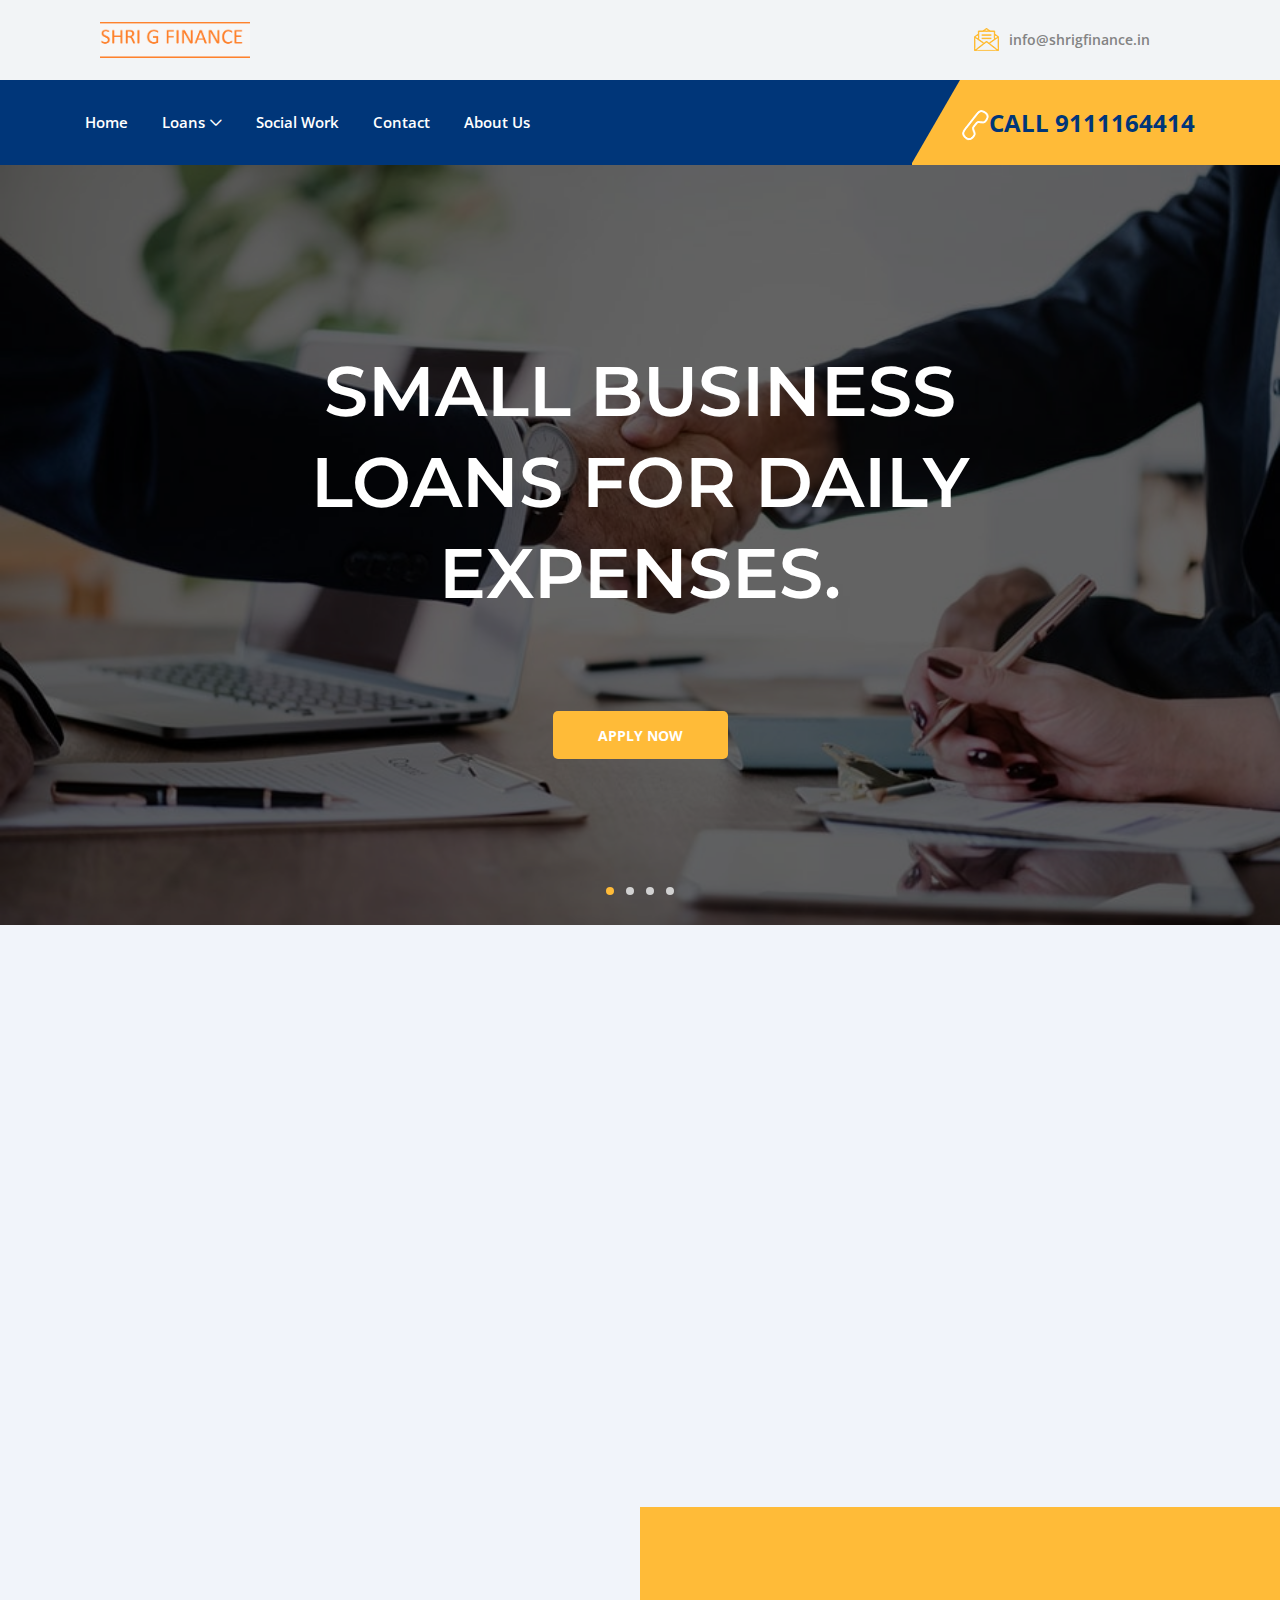
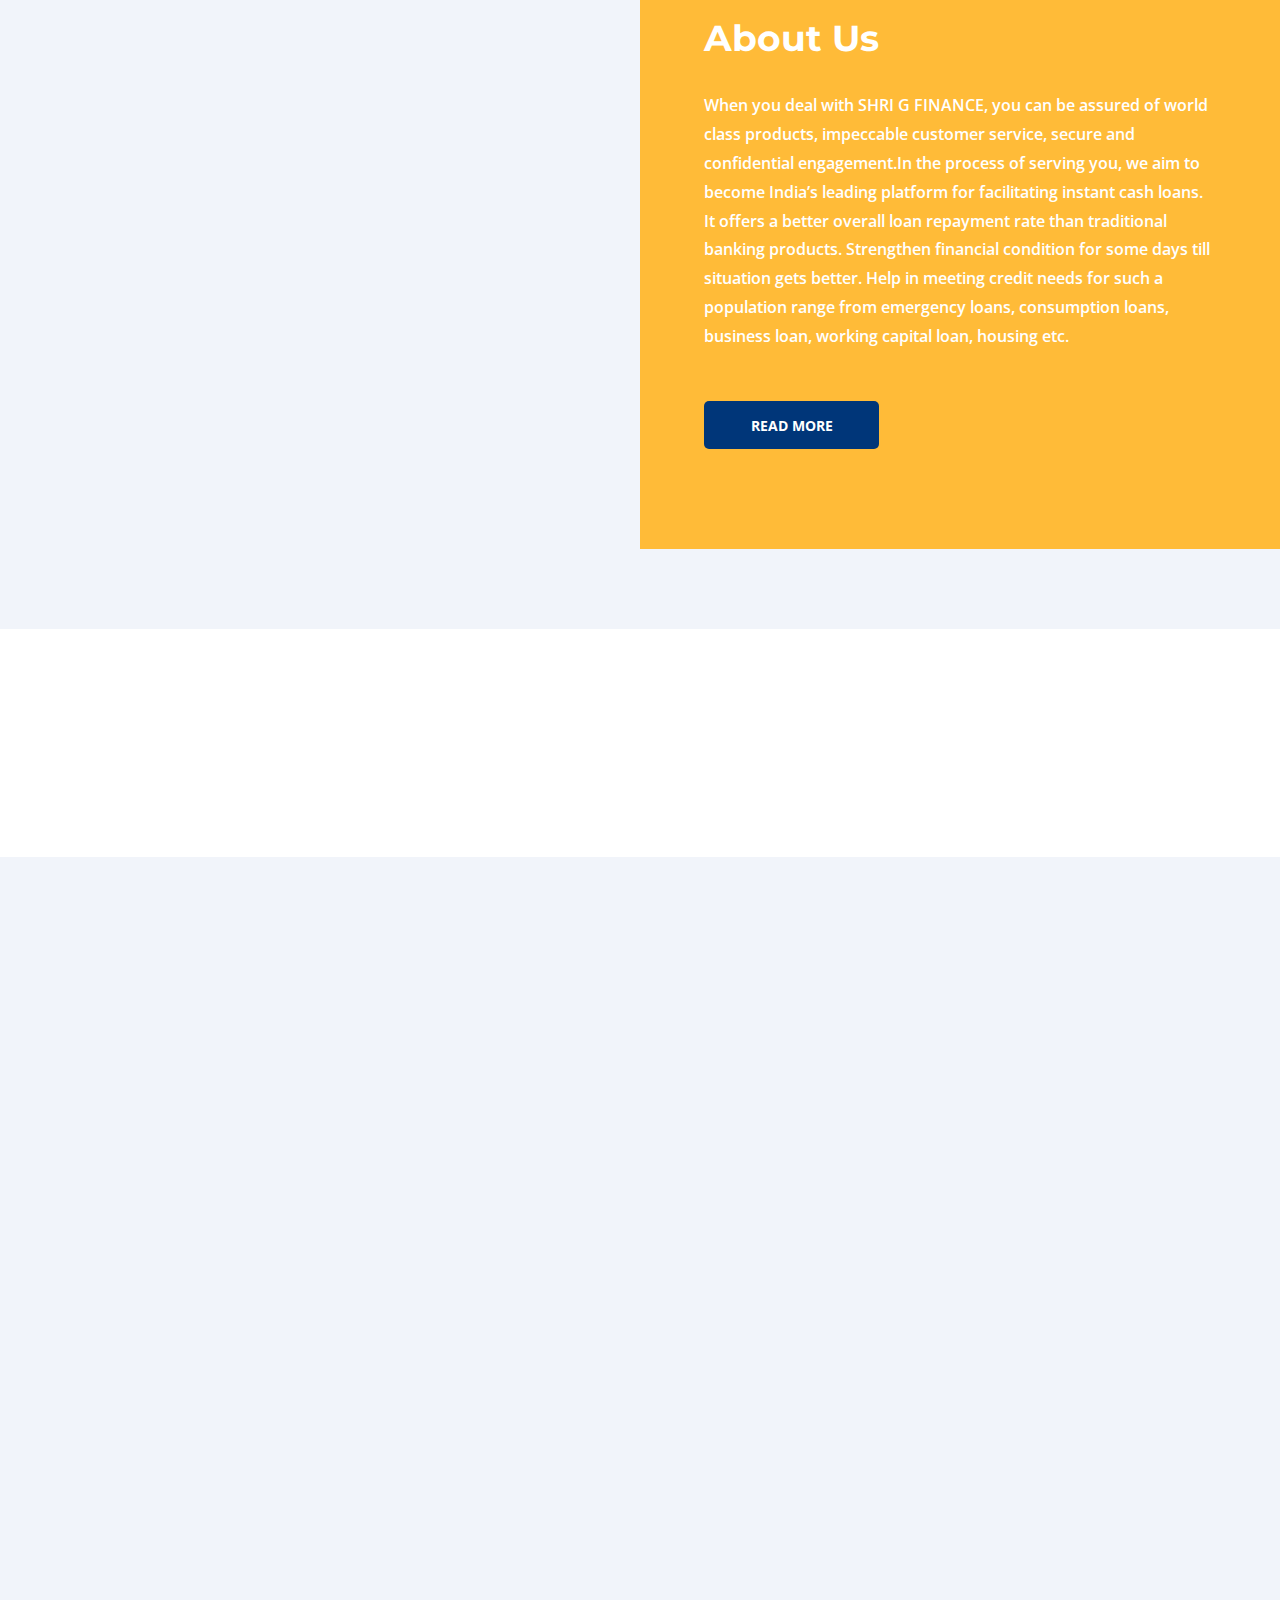
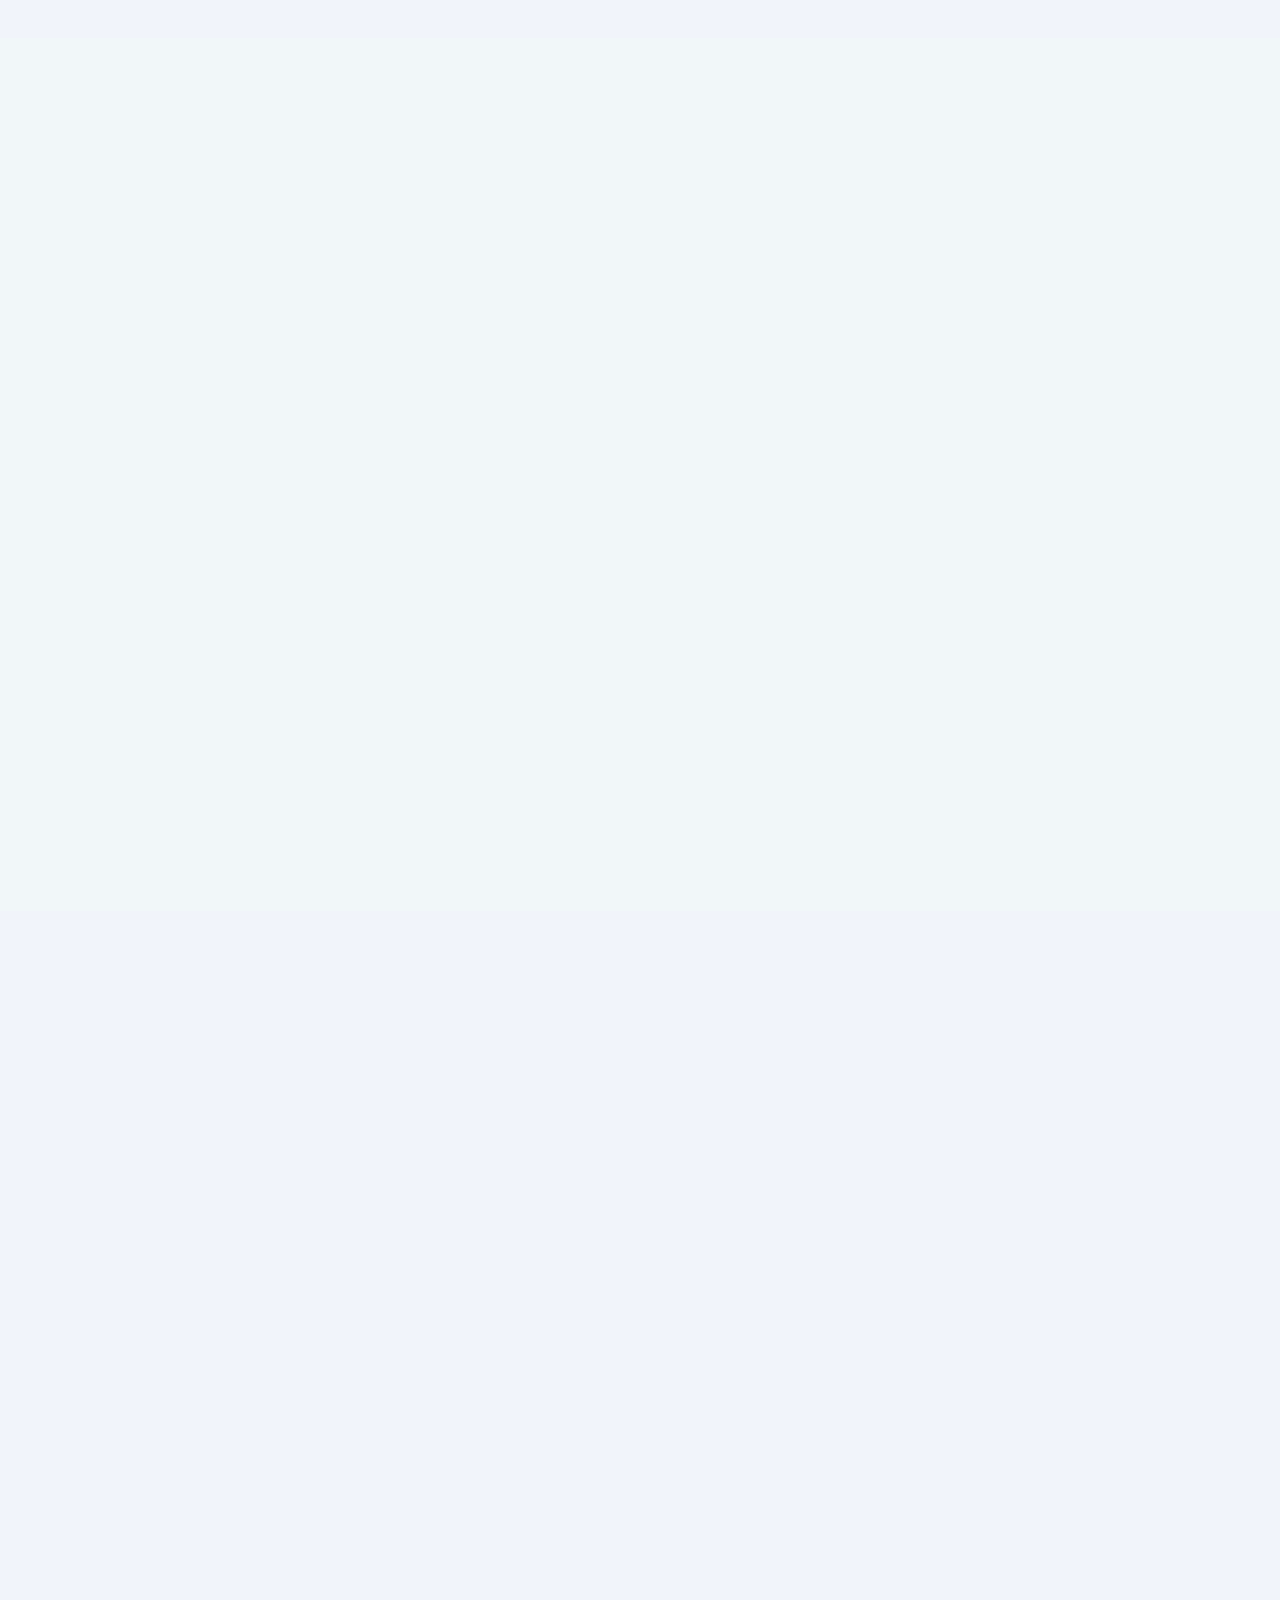
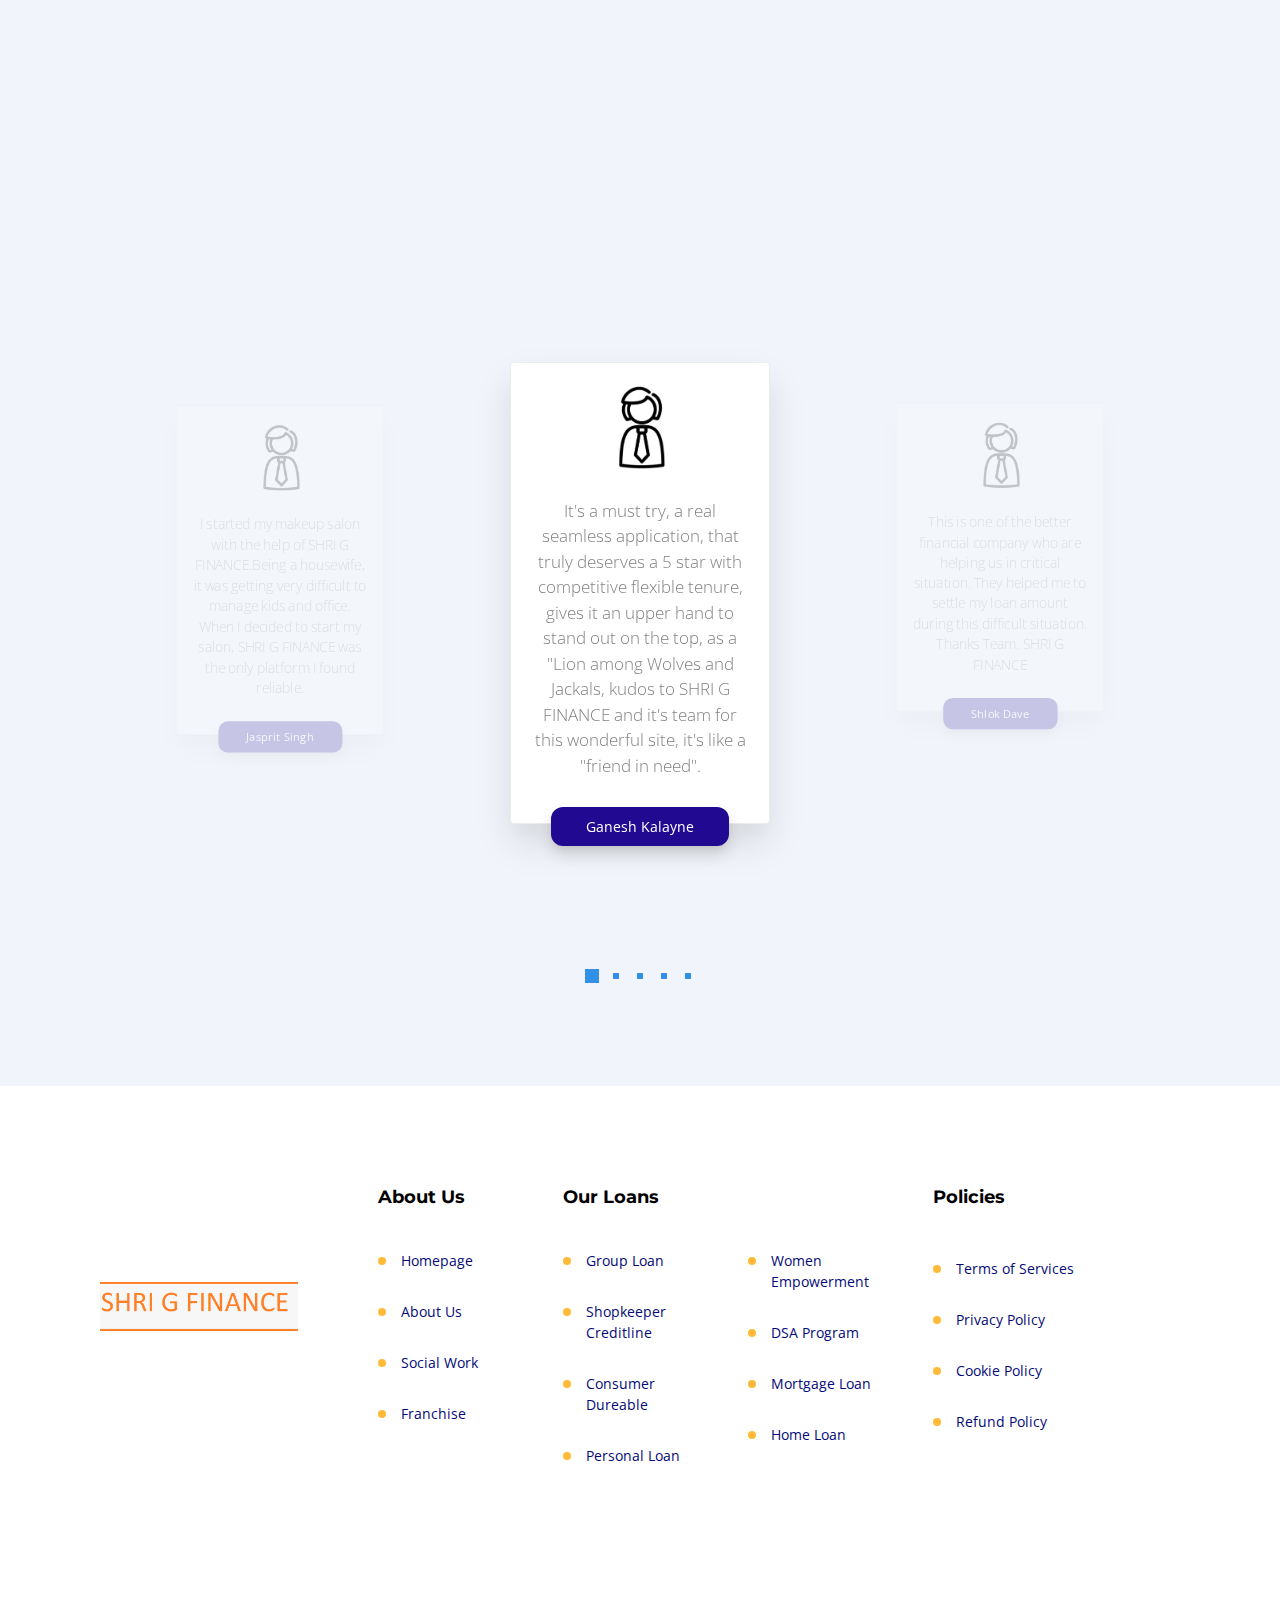
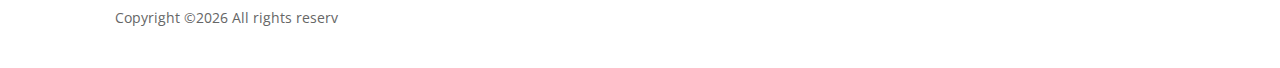
==== index-2.html @ 32f10f3d "MY FIRST SITE" ====
<!DOCTYPE html>
<html lang="en">


<!-- Mirrored from www.shrigfinance.in/index.php by HTTrack Website Copier/3.x [XR&CO'2014], Wed, 14 Jul 2021 17:11:44 GMT -->
<!-- Added by HTTrack --><meta http-equiv="content-type" content="text/html;charset=UTF-8" /><!-- /Added by HTTrack -->
<head>
    <meta charset="UTF-8">
    <meta name="description" content="">
    <meta http-equiv="X-UA-Compatible" content="IE=edge">
    <meta name="viewport" content="width=device-width, initial-scale=1, shrink-to-fit=no">
    <!-- The above 4 meta tags *must* come first in the head; any other head content must come *after* these tags -->

    <!-- Title -->
    <title>SHRI G FINANCE</title>

    <!-- Favicon -->
    <link rel="icon" href="img/core-img/logo.png">

    <!-- Stylesheet -->
    <link rel="stylesheet" href="style.css">
     <link href="https://fonts.googleapis.com/css?family=Nunito+Sans:200,300,400,600,700,800,900&amp;display=swap" rel="stylesheet">
    <script src="../emicalculator.net/widget/2.0/js/emicalc-loader.min.js" type="text/javascript"></script><div id="ecww-widgetwrapper" style="min-width:250px;width:100%;">
    
    <link rel="stylesheet" href="css/style.css">

</head>

<body>
    <!-- Preloader -->
    <div class="preloader d-flex align-items-center justify-content-center">
        <div class="lds-ellipsis">
            <div></div>
            <div></div>
            <div></div>
            <div></div>
        </div>
    </div>

    <!-- ##### Header Area Start ##### -->
    <header class="header-area">
        <!-- Top Header Area -->
        <div class="container-fluid " style="padding-right: 0!important; padding-left: 0!important; display:none!important">
            <marquee style="padding-top: 5px;"></marquee>
        </div>
        <div class="top-header-area">
            
            <div class="container h-100">
                <div class="row h-100 align-items-center">
                    <div class="col-12 d-flex justify-content-between">
                        <!-- Logo Area -->
                        <div class="logo">
                            <a href="index-2.html"><img src="img/core-img/logo.png" alt="" title="" style="width:150px;"></a>
                        </div>

                        <!-- Top Contact Info -->
                        <div class="top-contact-info d-flex align-items-center">
                                         <a href="#" data-toggle="tooltip" data-placement="bottom" title="info@shrigfinance.in"><img src="img/core-img/message.png" alt=""> <span>info@shrigfinance.in</span></a>
                        </div>
                    </div>
                </div>
            </div>
        </div>

        <!-- Navbar Area -->
        <div class="credit-main-menu" id="sticker">
            <div class="classy-nav-container breakpoint-off">
                <div class="container">
                    <!-- Menu -->
                    <nav class="classy-navbar justify-content-between" id="creditNav">

                        <!-- Navbar Toggler -->
                        <div class="classy-navbar-toggler">
                            <span class="navbarToggler"><span></span><span></span><span></span></span>
                        </div>

                        <!-- Menu -->
                        <div class="classy-menu">

                            <!-- Close Button -->
                            <div class="classycloseIcon">
                                <div class="cross-wrap"><span class="top"></span><span class="bottom"></span></div>
                            </div>

                            <!-- Nav Start -->
                            <div class="classynav">
                                <ul>
                                    <li><a href="index-2.html">Home</a></li>
                                    <li><a href="#">Loans</a>
                                        <ul class="dropdown">
                                            <li><a href="group.html">Group Loan</a></li>
                                            <li><a href="shops.html">Shopkeeper Creditline</a></li>
                                            <li><a href="Consumer.html">Consumer Dureable</a></li>
                                            <li><a href="pl.html">Personal Loan</a></li>
                                            <li><a href="we.html">Women Empowerment</a></li>
                                            <li><a href="ml.html">Mortgage Loan</a></li>
                                            <li><a href="hl.html">Home Loan</a></li>
                                        </ul>
                                    </li>
                                    <li><a href="social.html">Social Work</a></li>
                                    
                                    <li><a href="contact.html">Contact</a></li>
                                    <li><a href="about.html">About Us</a></li>
                                </ul>
                            </div>
                            <!-- Nav End -->
                        </div>

                        <!-- Contact -->
                        <div class="contact">
                             <a href="tel:9111164414"><img src="img/core-img/call2.png" alt="">CALL 9111164414</a>
                         </div>
                    </nav>
                </div>
            </div>
        </div>
    </header>
    
<!-- Mirrored from www.shrigfinance.in/index.php by HTTrack Website Copier/3.x [XR&CO'2014], Wed, 14 Jul 2021 17:11:44 GMT -->
</html>
    <!-- ##### Header Area End ##### -->

    <!-- ##### Hero Area Start ##### -->
    <div class="hero-area">
        <div class="hero-slideshow owl-carousel">

            <!-- Single Slide -->
            <div class="single-slide bg-img">
                <!-- Background Image-->
                <div class="slide-bg-img bg-img bg-overlay" style="background-image: url(img/bg-img/1.jpg);"></div>
                <!-- Welcome Text -->
                <div class="container h-100">
                    <div class="row h-100 align-items-center justify-content-center">
                        <div class="col-12 col-lg-9">
                            <div class="welcome-text text-center">
                                <h6 data-animation="fadeInUp" data-delay="100ms"></h6>
                                <h2 data-animation="fadeInUp" data-delay="300ms">Small Business Loans For Daily Expenses.</h2>
                                <p data-animation="fadeInUp" data-delay="500ms"></p>
                                <a href="apply.html" class="btn credit-btn mt-50" data-animation="fadeInUp" data-delay="700ms">Apply Now</a>
                            </div>
                        </div>
                    </div>
                </div>
                <!-- Slide Duration Indicator -->
                <div class="slide-du-indicator"></div>
            </div>

            <!-- Single Slide -->
            <div class="single-slide bg-img">
                <!-- Background Image-->
                <div class="slide-bg-img bg-img bg-overlay" style="background-image: url(img/bg-img/5.jpg);"></div>
                <!-- Welcome Text -->
                <div class="container h-100">
                    <div class="row h-100 align-items-center justify-content-center">
                        <div class="col-12 col-lg-9">
                            <div class="welcome-text text-center">
                                <h6 data-animation="fadeInDown" data-delay="100ms"></h6>
                                <h2 data-animation="fadeInDown" data-delay="300ms">SHRI G FINANCE <span>DSA</span> Program</h2>
                                <p data-animation="fadeInDown" data-delay="500ms"></p>
                                <a href="aci.html" class="btn credit-btn mt-50" data-animation="fadeInDown" data-delay="700ms">Apply Now</a>
                            </div>
                        </div>
                    </div>
                </div>
                <!-- Slide Duration Indicator -->
                <div class="slide-du-indicator"></div>
            </div>

            <!-- Single Slide -->
            <div class="single-slide bg-img">
                <!-- Background Image-->
                <div class="slide-bg-img bg-img bg-overlay" style="background-image: url(img/bg-img/1.jpg);"></div>
                <!-- Welcome Text -->
                <div class="container h-100">
                    <div class="row h-100 align-items-center justify-content-center">
                        <div class="col-12 col-lg-9">
                            <div class="welcome-text text-center">
                                <h6 data-animation="fadeInUp" data-delay="100ms"></h6>
                                <h2 data-animation="fadeInUp" data-delay="300ms">SHRI G FINANCE <span>Franchise</span> Program</h2>
                                <p data-animation="fadeInUp" data-delay="500ms"></p>
                                <a href="franchise.html" class="btn credit-btn mt-50" data-animation="fadeInUp" data-delay="700ms">Apply Now</a>
                            </div>
                        </div>
                    </div>
                </div>
                <!-- Slide Duration Indicator -->
                <div class="slide-du-indicator"></div>
            </div>

            <!-- Single Slide -->
            <div class="single-slide bg-img">
                <!-- Background Image-->
                <div class="slide-bg-img bg-img bg-overlay" style="background-image: url(img/bg-img/5.jpg);"></div>
                <!-- Welcome Text -->
                <div class="container h-100">
                    <div class="row h-100 align-items-center justify-content-center">
                        <div class="col-12 col-lg-9">
                            <div class="welcome-text text-center">
                                <h6 data-animation="fadeInDown" data-delay="100ms"></h6>
                                <h2 data-animation="fadeInDown" data-delay="300ms">Women Empowerment Loan</h2>
                                <p data-animation="fadeInDown" data-delay="500ms"></p>
                                <a href="apply.html" class="btn credit-btn mt-50" data-animation="fadeInDown" data-delay="700ms">Apply Now</a>
                            </div>
                        </div>
                    </div>
                </div>
                <!-- Slide Duration Indicator -->
                <div class="slide-du-indicator"></div>
            </div>

        </div>
    </div>
    <!-- ##### Hero Area End ##### -->

    <!-- ##### Features Area Start ###### -->
    <section class="features-area section-padding-100-0">
        <div class="container">
            <div class="row align-items-end">
                <div class="col-12 col-sm-6 col-lg-3">
                    <div class="single-features-area mb-100 wow fadeInUp" data-wow-delay="100ms">
                        <!-- Section Heading -->
                        <div class="section-heading">
                          
                            
                            <h2>Our Loans</h2>
                        </div>
                        <h6>Insta Loan is an instant online personal loan by SHTI G FINANCE in 120 Cities across India. </h6>
                        <a href="about.html" class="btn credit-btn mt-50">Read More..</a>
                    </div>
                </div>
                <div class="col-12 col-sm-6 col-lg-3">
                    <div class="single-features-area mb-100 wow fadeInUp" data-wow-delay="300ms">
                        <img src="img/bg-img/2.jpg" alt="">
                        <h5>We take care of you</h5>
                    </div>
                </div>
                <div class="col-12 col-sm-6 col-lg-3">
                    <div class="single-features-area mb-100 wow fadeInUp" data-wow-delay="500ms">
                        <img src="img/bg-img/3.jpg" alt="">
                        <h5>Min documentation </h5>
                    </div>
                </div>
                <div class="col-12 col-sm-6 col-lg-3">
                    <div class="single-features-area mb-100 wow fadeInUp" data-wow-delay="700ms">
                        <img src="img/bg-img/4.jpg" alt="">
                        <h5>Fast &amp; easy loans</h5>
                    </div>
                </div>
            </div>
        </div>
    </section>
    <!-- ##### Features Area End ###### -->

    <!-- ##### Call To Action Start ###### -->
    <section class="cta-area d-flex flex-wrap">
        <!-- Cta Thumbnail -->
        <div class="cta-thumbnail bg-img jarallax" style="background-image: url(img/bg-img/5.jpg);"></div>

        <!-- Cta Content -->
        <div class="cta-content">
            <!-- Section Heading -->
            <div class="section-heading white">
                
                
                <h2>About Us</h2>
            </div>
            <h6>When you deal with SHRI G FINANCE, you can be assured of world class products, impeccable customer service, secure and confidential engagement.In the process of serving you, we aim to become India’s leading platform for facilitating instant cash loans.
It offers a better overall loan repayment rate than traditional banking products. Strengthen financial condition for some days till situation gets better. Help in meeting credit needs for such a population range from emergency loans, consumption loans, business loan, working capital loan, housing etc.</h6>
            <div class="d-flex flex-wrap mt-50">
                
            <a href="about.html" class="btn credit-btn box-shadow btn-2">Read More</a>
        </div>
    </section>
    <!-- ##### Call To Action End ###### -->

    <!-- ##### Call To Action Start ###### -->
    <section class="cta-2-area wow fadeInUp" data-wow-delay="100ms">
        <div class="container">
            <div class="row">
                <div class="col-12">
                    <!-- Cta Content -->
                    <div class="cta-content d-flex flex-wrap align-items-center justify-content-between">
                        <div class="cta-text">
                            <h4>Are you  need for a loan? </h4>
                        </div>
                        <div class="cta-btn">
                            <a href="apply.html" class="btn credit-btn box-shadow">Apply Now</a>
                        </div>
                    </div>
                </div>
            </div>
        </div>
    </section>
    <!-- ##### Call To Action End ###### -->

    <!-- ##### Services Area Start ###### -->
    <section class="services-area section-padding-100-0">
        <div class="container">
            <div class="row">
                <div class="col-12">
                    <!-- Section Heading -->
                    <div class="section-heading text-center mb-100 wow fadeInUp" data-wow-delay="100ms">
                        
                       
                        <h2>Our services</h2>
                    </div>
                </div>
            </div>

            <div class="row">
                <!-- Single Service Area -->
                <div class="col-12 col-md-6 col-lg-4">
                    <div class="single-service-area d-flex mb-100 wow fadeInUp" data-wow-delay="200ms">
                        <div class="icon">
                           
                            <i class="icon-money-1"></i>
                        </div>
                        <div class="text">
                             <h5><a href="group.html">Group Loan</a></h5>
                            <p>Group Loan is designed to extend loan facilities to women, with the objective of helping them meet their financial</p>
                        </div>
                    </div>
                </div>

                <!-- Single Service Area -->
                <div class="col-12 col-md-6 col-lg-4">
                    <div class="single-service-area d-flex mb-100 wow fadeInUp" data-wow-delay="300ms">
                        <div class="icon">
                          <i class="icon-coin"></i>  
                        </div>
                        <div class="text">
                              <h5><a href="shops.html">ShopKeeper  Creditline</a></h5>
                            <p>Ideal for small businesses like Kirana shops, grocery stores, ready-made garment shops, hardware stores, etc.</p>
                        </div>
                    </div>
                </div>

                <!-- Single Service Area -->
                <div class="col-12 col-md-6 col-lg-4">
                    <div class="single-service-area d-flex mb-100 wow fadeInUp" data-wow-delay="400ms">
                        <div class="icon">
                            
                            <i class="icon-smartphone-1"></i>
                        </div>
                        <div class="text">
                            <h5></h5> <h5><a href="Consumer.html">Consumer Dureable</a></h5>
                            <p>The small luxuries of life of bring us happiness, like a LED TV, AC,Mobile,Laptop for the Family.(Read more....)

</p>
                        </div>
                    </div>
                </div>

                <!-- Single Service Area -->
                <div class="col-12 col-md-6 col-lg-4">
                    <div class="single-service-area d-flex mb-100 wow fadeInUp" data-wow-delay="500ms">
                        <div class="icon">
                            <i class="icon-diamond"></i>
                            
                        </div>
                        <div class="text">
                     <h5><a href="pl.html">Personal Loan</a></h5>
                            <p>We provide you salaried loan for your personal work and more....like some accessories and (Read more....)</p>
                        </div>
                    </div>
                </div>

                <!-- Single Service Area -->
                <div class="col-12 col-md-6 col-lg-4">
                    <div class="single-service-area d-flex mb-100 wow fadeInUp" data-wow-delay="600ms">
                        <div class="icon">
                                <i class="icon-piggy-bank"></i>
                        </div>
                        <div class="text">
                     <h5><a href="we.html">Women Empowerment</a></h5>
                            <p>
The MSME ecosystem in India is an overflowing well of innovative ideas and creative solutions to a number of problems.(Read more....)
</p>
                        </div>
                    </div>
                </div>

                <!-- Single Service Area -->
                <div class="col-12 col-md-6 col-lg-4">
                    <div class="single-service-area d-flex mb-100 wow fadeInUp" data-wow-delay="700ms">
                        <div class="icon">
                         <i class="icon-profits"></i>
                        </div>
                        <div class="text">
                        <h5><a href="shops.html">SHRI G FINANCE Credit Improvment</a></h5>
                            <p>The MSME ecosystem in India is an overflowing well of innovative ideas and creative solutions to a number of problems.(Read more....)</p>
                        </div>
                    </div>
                </div>
            </div>
        </div>
    </section>
    <!-- ##### Services Area End ###### -->
    

    <!-- ##### Miscellaneous Area Start ###### -->
    <section class="miscellaneous-area bg-gray section-padding-100-0">
        <div class="container">
            <div class="row align-items-end justify-content-center">
                <!-- Add Area -->
                <div class="col-12 col-md-6 col-lg-4">
                    <div class="add-area mb-100 wow fadeInUp" data-wow-delay="100ms">
                        <a href="#"><img src="img/bg-img/add.png" alt=""></a>
                    </div>
                </di9111164414>

                <!-- Contact Area -->
                <div class="col-12 col-md-6 col-lg-4">
                    <div class="contact--area mb-100 wow fadeInUp" data-wow-delay="300ms">
                        <!-- Section Heading -->
                        <div class="section-heading mb-50">
                            <div class="line"></div>
                            <h2>Get in touch</h2>
                        </div>
                        <!-- Contact Content -->
                        <div class="contact-content">
                            <!-- Single Contact Content -->
                            <div class="single-contact-content d-flex align-items-center">
                                <div class="icon">
                                    <img src="img/core-img/location.png" alt="">
                                </div>
                                <div class="text">
                                    
                                </div>
                            </div>
                            <!-- Single Contact Content -->
                            <div class="single-contact-content d-flex align-items-center">
                                <div class="icon">
                                    <img src="img/core-img/call.png" alt="">
                                </div>
                                <div class="text">
                                    <p></p>
                                    <span><b>mon-sat, 10am-6pm</b></span><br>
                                </div>
                            </div>
                            <!-- Single Contact Content -->
                            <div class="single-contact-content d-flex align-items-center">
                                <div class="icon">
                                    <img src="img/core-img/message2.png" alt="">
                                </div>
                                <div class="text">
                                    <p>info@shrigfinance.in</p>
                                    <span><b>we reply in 24 hrs</b></span>
                                </div>
                            </div>
                        </div>
                    </div>
                </div>

              
                </div>
            </div>
        
    </section>
    <!-- ##### Miscellaneous Area End ###### -->

 <!-- ##### Services Area Start ###### -->
    <section class="services-area section-padding-100-0">
        <div class="container">
            <div class="row">
                <div class="col-12">
                    <!-- Section Heading -->
                    <div class="section-heading text-center mb-100 wow fadeInUp" data-wow-delay="100ms">
                        <div class="line"></div>
                        <p>Take look at our</p>
                        <h2>Eligibility</h2>
                    </div>
                </div>
            </div>

            <div class="row">
                <!-- Single Service Area -->
                <div class="col-12 col-md-6 col-lg-4">
                    <div class="single-service-area d-flex mb-100 wow fadeInUp" data-wow-delay="200ms">
                        <div class="icon">
                            <i class="icon-profits"></i>
                        </div>
                        <div class="text">
                            <h5>Indian Citizen</h5>
                           
                        </div>
                    </div>
                </div>

                <!-- Single Service Area -->
                <div class="col-12 col-md-6 col-lg-4">
                    <div class="single-service-area d-flex mb-100 wow fadeInUp" data-wow-delay="300ms">
                        <div class="icon">
                            <i class="icon-money-1"></i>
                        </div>
                        <div class="text">
                            <h5>Age above 18 years</h5>
                            
                        </div>
                    </div>
                </div>

                <!-- Single Service Area -->
                <div class="col-12 col-md-6 col-lg-4">
                    <div class="single-service-area d-flex mb-100 wow fadeInUp" data-wow-delay="400ms">
                        <div class="icon">
                            <i class="icon-coin"></i>
                        </div>
                        <div class="text">
                            <h5>KYC Address proof</h5>
                            
                        </div>
                    </div>
                </div>

                <!-- Single Service Area -->
                <div class="col-12 col-md-6 col-lg-4">
                    <div class="single-service-area d-flex mb-100 wow fadeInUp" data-wow-delay="500ms">
                        <div class="icon">
                            <i class="icon-smartphone-1"></i>
                        </div>
                        <div class="text">
                            <h5>PAN ID</h5>
                            
                        </div>
                    </div>
                </div>

                <!-- Single Service Area -->
                <div class="col-12 col-md-6 col-lg-4">
                    <div class="single-service-area d-flex mb-100 wow fadeInUp" data-wow-delay="600ms">
                        <div class="icon">
                            <i class="icon-diamond"></i>
                        </div>
                        <div class="text">
                            <h5>Min Income ₹ 10,000</h5>
                           
                        </div>
                    </div>
                </div>

                <!-- Single Service Area -->
                <div class="col-12 col-md-6 col-lg-4">
                    <div class="single-service-area d-flex mb-100 wow fadeInUp" data-wow-delay="700ms">
                        <div class="icon">
                            <i class="icon-piggy-bank"></i>
                        </div>
                        <div class="text">
                            <h5>Valid Bank Account</h5>
                            
                        </div>
                    </div>
                </div>
            </div>
        </div>
    </section>
    <section class="testimonials py-2">
        <div class="container">
            <div id="ecww-widget" style="position:relative;padding-top:0;padding-bottom:280px;height:0;overflow:hidden;"></div>
        </div>
    </section>
  <!-- TESTIMONIALS -->
<section class="testimonials">
	<div class="container">

      <div class="row">
        <div class="col-sm-12">
          <div id="customers-testimonials" class="owl-carousel">

            <!--TESTIMONIAL 1 -->
            <div class="item">
              <div class="shadow-effect">
                <img class="img-circle" src="img/male.png" alt="">
                <p>It's a must try, a real seamless application, that truly deserves a 5 star with competitive flexible tenure, gives it an upper hand to stand out on the top, as a "Lion among Wolves and Jackals, kudos to SHRI G FINANCE and it's team for this wonderful site, it's like a "friend in need".</p>
              </div>
              <div class="testimonial-name">Ganesh Kalayne</div>
            </div>
            <!--END OF TESTIMONIAL 1 -->
            <!--TESTIMONIAL 2 -->
            <div class="item">
              <div class="shadow-effect">
                <img class="img-circle" src="img/male.png" alt="">
                <p>This is one of the better financial company  who are helping us in critical situation. They helped me to settle my loan amount during this difficult situation. Thanks Team. SHRI G FINANCE</p>
              </div>
              <div class="testimonial-name">Shlok Dave</div>
            </div>
            <!--END OF TESTIMONIAL 2 -->
            <!--TESTIMONIAL 3 -->
            <div class="item">
              <div class="shadow-effect">
                <img class="img-circle" src="img/female.png" alt="">
                <p>SHRI G FINANCE is a very good organisation. Their customer service is excellent & well behaved. Thank you SHRI G FINANCE for giving me this opportunity in covid19 period for closing of loan</p>
              </div>
              <div class="testimonial-name">Harshita patani</div>
            </div>
            <!--END OF TESTIMONIAL 3 -->
            <!--TESTIMONIAL 4 -->
            <div class="item">
              <div class="shadow-effect">
                <img class="img-circle" src="img/female.png" alt="">
                <p>This is one of the best loan product to get easy loan. They offer coupons for a discount in the processing fees as well when you reapply.So it's hassle free easy and convenient to use.</p>
              </div>
              <div class="testimonial-name">Sheetal verma</div>
            </div>
            <!--END OF TESTIMONIAL 4 -->
            <!--TESTIMONIAL 5 -->
            <div class="item">
              <div class="shadow-effect">
                <img class="img-circle" src="img/male.png" alt="">
                <p>I started my makeup salon with the help of SHRI G FINANCE.Being a housewife, it was getting very difficult to manage kids and office. When I decided to start my salon, SHRI G FINANCE was the only platform I found reliable.</p>
              </div>
              <div class="testimonial-name">Jasprit Singh</div>
            </div>
            <!--END OF TESTIMONIAL 5 -->
          </div>
        </div>
      </div>
      </div>
    </section>
    <!-- END OF TESTIMONIALS -->
    
   <footer>
         <!-- ##### Footer Area Start ##### -->
    <footer class="footer-area section-padding-100-0">
        <div class="container">
            <div class="row">
                <div class="col-12 col-sm-6 col-lg-3">
                    <div class="single-footer-widget mb-100 pt-5">
                        <a href="index-3.html" class="footer-logo"><img src="img/core-img/logo.png" class=" mt-5" title="" style= "width:80%;"></a>
                    </div>
                </div>
                <!-- Single Footer Widget -->
                <div class="col-12 col-sm-6 col-lg-2">
                    <div class="single-footer-widget mb-100">
                        <h5 class="widget-title"><b>About Us</b></h5>
                        <!-- Nav -->
                        <nav>
                            <ul>
                                <li><a href="index-2.html">Homepage</a></li>
                                <li><a href="about.html">About Us</a></li>
                                <li><a href="social.html">Social Work</a></li>
                                <li><a href="franchise.html">Franchise</a></li>
                            </ul>
                        </nav>
                    </div>
                </div>

                <!-- Single Footer Widget -->
                <div class="col-12 col-sm-6 col-lg-2">
                    <div class="single-footer-widget mb-100">
                        <h5 class="widget-title"><b>Our Loans</b></h5>
                        <!-- Nav -->
                        <nav>
                            <ul>
                                 <li><a href="group.html">Group Loan</a></li>
                                            <li><a href="shops.html">Shopkeeper Creditline</a></li>
                                            <li><a href="Consumer.html">Consumer Dureable</a></li>
                                            <li><a href="pl.html">Personal Loan</a></li>
                                            
                            </ul>
                        </nav>
                    </div>
                </div>

                <!-- Single Footer Widget -->
                <div class="col-12 col-sm-6 col-lg-2">
                    <div class="single-footer-widget mb-100">
                        <h5 class="widget-title"> </h5>
                        <!-- Nav -->
                        <nav class="pt-4">
                            <ul>
                               <li><a href="we.html">Women Empowerment</a></li>
                                            <li><a href="aci.html">DSA Program</a></li>
                                            <li><a href="ml.html">Mortgage Loan</a></li>
                                            <li><a href="hl.html">Home Loan</a></li>
                            </ul>
                        </nav>
                    </div>
                </div>
                <div class="col-12 col-sm-6 col-lg-2">
                    <div class="single-footer-widget mb-100">
                        <h5 class="widget-title"><b>Policies</b></h5>
                        <!-- Nav -->
                        <nav class="pt-2">
                            <ul>
                               <li><a href="https://shrigfinance.in/terms.php">Terms of Services</a></li>
                                            <li><a href="https://shrigfinance.in/privacy.php">Privacy Policy</a></li>
                                            <li><a href="https://shrigfinance.in/cookies.php">Cookie Policy</a></li>
                                            <li><a href="https://shrigfinance.in/refund.php">Refund Policy</a></li>
                            </ul>
                        </nav>
                    </div>
                </div>

                <!-- Single Footer Widget -->

                
        <!-- Copywrite Area -->
        <div class="copywrite-area">
            <div class="container">
               <div class="row">
                    <div class="col-12 text-center">
                        <div class="copywrite-content d-flex flex-wrap  text-center  ">
                            <!-- Copywrite Text -->
                            <p class="copywrite-text  text-center"><a href="#">
Copyright &copy;<script>document.write(new Date().getFullYear());</script> All rights reserv
<!-- Link back to Colorlib can't be removed. Template is licensed under CC BY 3.0. --></p>
                        </div>
                    </div>
                </div>
            
        </div>
    </footer>
    <!-- ##### Footer Area Start ##### -->

<!-- ##### All Javascript Script ##### -->
    <!-- jQuery-2.2.4 js -->
    <script src="js/jquery/jquery-2.2.4.min.js"></script>
    <!-- Popper js -->
    <script src="js/bootstrap/popper.min.js"></script>
    <!-- Bootstrap js -->
    <script src="js/bootstrap/bootstrap.min.js"></script>
    <!-- All Plugins js -->
    <script src="js/plugins/plugins.js"></script>
    <!-- Active js -->
    <script src="js/active.js"></script>
    
    <script src="../cdnjs.cloudflare.com/ajax/libs/sweetalert/2.1.2/sweetalert.min.js" integrity="sha512-AA1Bzp5Q0K1KanKKmvN/4d3IRKVlv9PYgwFPvm32nPO6QS8yH1HO7LbgB1pgiOxPtfeg5zEn2ba64MUcqJx6CA==" crossorigin="anonymous"></script>
</body>
</html>
---- style.css ----
/* [Core Stylesheet - 1.0] */
/* :: 1.0 Import Fonts */
@import url("https://fonts.googleapis.com/css?family=Montserrat:300,400,500,600,700|Open+Sans:300,400,600,700");
/* :: 2.0 Import All CSS */
@import url(css/bootstrap.min.css);
@import url(css/classy-nav.css);
@import url(css/owl.carousel.min.css);
@import url(css/animate.css);
@import url(css/font-awesome.min.css);
@import url(css/credit-icon.css);
/* :: 3.0 Base CSS */
* {
  margin: 0;
  padding: 0; }

body {
  font-family: "Open Sans", sans-serif;
  font-size: 14px; }

h1,
h2,
h3,
h4,
h5,
h6 {
  font-family: "Montserrat", sans-serif;
  color: #000000;
  line-height: 1.3;
  font-weight: 700; }

p {
  color: #838383;
  font-size: 15px;
  line-height: 2;
  font-weight: 400; }

a,
a:hover,
a:focus {
  -webkit-transition-duration: 500ms;
  transition-duration: 500ms;
  text-decoration: none;
  outline: 0 solid transparent;
  color: #000000;
  font-weight: 700;
  font-size: 16px; }

ul,
ol {
  margin: 0; }
  ul li,
  ol li {
    list-style: none; }

img {
  height: auto;
  max-width: 100%; }

/* :: 3.1.0 Spacing */
.mt-15 {
  margin-top: 15px !important; }

.mt-30 {
  margin-top: 30px !important; }

.mt-50 {
  margin-top: 50px !important; }

.mt-70 {
  margin-top: 70px !important; }

.mt-100 {
  margin-top: 100px !important; }

.mb-15 {
  margin-bottom: 15px !important; }

.mb-30 {
  margin-bottom: 30px !important; }

.mb-50 {
  margin-bottom: 50px !important; }

.mb-70 {
  margin-bottom: 70px !important; }

.mb-100 {
  margin-bottom: 100px !important; }

.ml-15 {
  margin-left: 15px !important; }

.ml-30 {
  margin-left: 30px !important; }

.ml-50 {
  margin-left: 50px !important; }

.mr-15 {
  margin-right: 15px !important; }

.mr-30 {
  margin-right: 30px !important; }

.mr-50 {
  margin-right: 50px !important; }

/* :: 3.2.0 Height */
.height-400 {
  height: 400px !important; }

.height-500 {
  height: 500px !important; }

.height-600 {
  height: 600px !important; }

.height-700 {
  height: 700px !important; }

.height-800 {
  height: 800px !important; }

/* :: 3.3.0 Section Padding */
.section-padding-100 {
  padding-top: 100px;
  padding-bottom: 100px; }

.section-padding-100-0 {
  padding-top: 100px;
  padding-bottom: 0; }

.section-padding-0-100 {
  padding-top: 0;
  padding-bottom: 100px; }

.section-padding-100-70 {
  padding-top: 100px;
  padding-bottom: 70px; }

/* :: 3.4.0 Preloader */
.preloader {
  background-color: #003679;
  width: 100%;
  height: 100%;
  position: fixed;
  top: 0;
  left: 0;
  right: 0;
  z-index: 99999; }
  .preloader .lds-ellipsis {
    display: inline-block;
    position: relative;
    width: 64px;
    height: 64px; }
    .preloader .lds-ellipsis div {
      position: absolute;
      top: 27px;
      width: 11px;
      height: 11px;
      border-radius: 50%;
      background: #ffbb38;
      animation-timing-function: cubic-bezier(0, 1, 1, 0); }
      .preloader .lds-ellipsis div:nth-child(1) {
        left: 6px;
        -webkit-animation: lds-ellipsis1 0.6s infinite;
        animation: lds-ellipsis1 0.6s infinite; }
      .preloader .lds-ellipsis div:nth-child(2) {
        left: 6px;
        -webkit-animation: lds-ellipsis2 0.6s infinite;
        animation: lds-ellipsis2 0.6s infinite; }
      .preloader .lds-ellipsis div:nth-child(3) {
        left: 26px;
        -webkit-animation: lds-ellipsis2 0.6s infinite;
        animation: lds-ellipsis2 0.6s infinite; }
      .preloader .lds-ellipsis div:nth-child(4) {
        left: 45px;
        -webkit-animation: lds-ellipsis3 0.6s infinite;
        animation: lds-ellipsis3 0.6s infinite; }

@-webkit-keyframes lds-ellipsis1 {
  0% {
    -webkit-transform: scale(0);
    transform: scale(0); }
  100% {
    -webkit-transform: scale(1);
    transform: scale(1); } }
@keyframes lds-ellipsis1 {
  0% {
    -webkit-transform: scale(0);
    transform: scale(0); }
  100% {
    -webkit-transform: scale(1);
    transform: scale(1); } }
@-webkit-keyframes lds-ellipsis3 {
  0% {
    -webkit-transform: scale(1);
    transform: scale(1); }
  100% {
    -webkit-transform: scale(0);
    transform: scale(0); } }
@keyframes lds-ellipsis3 {
  0% {
    -webkit-transform: scale(1);
    transform: scale(1); }
  100% {
    -webkit-transform: scale(0);
    transform: scale(0); } }
@-webkit-keyframes lds-ellipsis2 {
  0% {
    -webkit-transform: translate(0, 0);
    transform: translate(0, 0); }
  100% {
    -webkit-transform: translate(19px, 0);
    transform: translate(19px, 0); } }
@keyframes lds-ellipsis2 {
  0% {
    -webkit-transform: translate(0, 0);
    transform: translate(0, 0); }
  100% {
    -webkit-transform: translate(19px, 0);
    transform: translate(19px, 0); } }
/* :: 3.5.0 Miscellaneous */
.jarallax {
  position: relative;
  z-index: 0; }

.jarallax > .jarallax-img {
  position: absolute;
  object-fit: cover;
  font-family: 'object-fit: cover;';
  top: 0;
  left: 0;
  width: 100%;
  height: 100%;
  z-index: -1; }

.section-heading {
  position: relative;
  z-index: 1;
  margin-bottom: 30px; }
  .section-heading .line {
    width: 25px;
    height: 5px;
    border-radius: 3px;
    background-color: #ffbb38;
    margin-bottom: 20px; }
  .section-heading p {
    font-size: 12px;
    margin-bottom: 0;
    letter-spacing: 2px;
    color: #a5a5a5;
    text-transform: uppercase; }
  .section-heading h2 {
    font-size: 36px;
    color: #212121;
    font-weight: 700;
    margin-bottom: 0; }
    @media only screen and (min-width: 992px) and (max-width: 1199px) {
      .section-heading h2 {
        font-size: 28px; } }
    @media only screen and (min-width: 768px) and (max-width: 991px) {
      .section-heading h2 {
        font-size: 24px; } }
    @media only screen and (max-width: 767px) {
      .section-heading h2 {
        font-size: 24px; } }
  .section-heading.white .line {
    background-color: #ffffff; }
  .section-heading.white p,
  .section-heading.white h2 {
    color: #ffffff; }
  .section-heading.text-center .line {
    margin-left: auto;
    margin-right: auto; }

.box-shadow {
  position: relative;
  z-index: 1; }
  .box-shadow:hover {
    box-shadow: 0 0 24px rgba(0, 0, 0, 0.2); }

.tooltip-inner {
  background-color: #ffbb38;
  box-shadow: 0 0 24px rgba(0, 0, 0, 0.2); }

.tooltip .arrow::before {
  border-bottom-color: #ffbb38; }

.bg-img {
  background-position: center center;
  background-size: cover;
  background-repeat: no-repeat; }

.bg-white {
  background-color: #ffffff !important; }

.bg-dark {
  background-color: #000000 !important; }

.bg-transparent {
  background-color: transparent !important; }

.bg-gray {
  background-color: #f1f7f9; }

.font-bold {
  font-weight: 700; }

.font-light {
  font-weight: 300; }

.bg-overlay {
  position: relative;
  z-index: 2;
  background-position: center center;
  background-size: cover; }
  .bg-overlay::after {
    background-color: rgba(0, 0, 0, 0.61);
    position: absolute;
    z-index: -1;
    top: 0;
    left: 0;
    width: 100%;
    height: 100%;
    content: ""; }

.bg-fixed {
  background-attachment: fixed !important; }

/* :: 3.6.0 ScrollUp */
#scrollUp {
  background-color: #003679;
  border-radius: 5px 0 0 5px;
  bottom: 70px;
  color: #ffffff;
  font-size: 10px;
  padding: 12px 0;
  height: 60px;
  line-height: 1.5;
  right: 0;
  text-align: center;
  width: 35px;
  -webkit-transition-duration: 500ms;
  transition-duration: 500ms;
  font-weight: 700;
  box-shadow: 0 1px 5px 2px rgba(0, 0, 0, 0.15);
  text-transform: uppercase; }
  #scrollUp i {
    font-size: 18px;
    display: block; }
  #scrollUp:hover {
    background-color: #ffbb38;
    color: #ffffff; }



section {
    padding-top: 4rem;
    padding-bottom: 5rem;
    background-color: #f1f4fa;
}
.wrap {
    display: flex;
    background: white;
    padding: 1rem 1rem 1rem 1rem;
    border-radius: 0.5rem;
    box-shadow: 7px 7px 30px -5px rgba(0,0,0,0.1);
    margin-bottom: 2rem;
}

.wrap:hover {
    background: linear-gradient(135deg,#6394ff 0%,#0a193b 100%);
    color: white;
}

.ico-wrap {
    margin: auto;
}

.mbr-iconfont {
    font-size: 4.5rem !important;
    color: #313131;
    margin: 1rem;
    padding-right: 1rem;
}
.vcenter {
    margin: auto;
}

.mbr-section-title3 {
    text-align: left;
}
h2 {
    margin-top: 0.5rem;
    margin-bottom: 0.5rem;
}
.display-5 {
    font-family: 'Source Sans Pro',sans-serif;
    font-size: 1.4rem;
}
.mbr-bold {
    font-weight: 700;
}

 p {
    padding-top: 0.5rem;
    padding-bottom: 0.5rem;
    line-height: 25px;
}
.display-6 {
    font-family: 'Source Sans Pro',sans-serif;
    font-size: 1re}
/* :: 3.7.0 Credit Button */
.credit-btn {
  -webkit-transition-duration: 500ms;
  transition-duration: 500ms;
  background-color: #ffbb38;
  position: relative;
  z-index: 1;
  display: inline-block;
  min-width: 175px;
  height: 48px;
  color: #ffffff;
  border-radius: 5px;
  padding: 0 30px;
  font-size: 14px;
  line-height: 48px;
  font-weight: 700;
  text-transform: uppercase; }
  .credit-btn:hover, .credit-btn:focus {
    font-size: 14px;
    font-weight: 700;
    background-color: #003679;
    color: #ffffff; }
  .credit-btn.btn-2 {
    background-color: #003679;
    color: #ffffff; }
    .credit-btn.btn-2:hover, .credit-btn.btn-2:focus {
      background-color: #ffbb38;
      color: #ffffff; }
  .credit-btn.btn-3 {
    background-color: transparent;
    color: #003679;
    border: 2px solid #003679;
    line-height: 44px; }
    .credit-btn.btn-3:hover, .credit-btn.btn-3:focus {
      border: 2px solid #003679;
      background-color: #003679;
      color: #ffffff; }

/* :: 4.0 Header Area CSS */
.header-area {
  position: relative;
  z-index: 1000;
  width: 100%; }
  .header-area .top-header-area {
    position: relative;
    z-index: 1;
    width: 100%;
    height: 80px;
    background-color: #f2f4f6; }
    .header-area .top-header-area .top-contact-info {
      position: relative;
      z-index: 1; }
      .header-area .top-header-area .top-contact-info a {
        display: inline-block;
        color: #838383;
        font-size: 14px;
        margin-bottom: 0;
        display: -webkit-box;
        display: -ms-flexbox;
        display: flex;
        -webkit-box-align: center;
        -ms-flex-align: center;
        -ms-grid-row-align: center;
        align-items: center;
        font-weight: 600; }
        .header-area .top-header-area .top-contact-info a img {
          margin-right: 10px; }
        @media only screen and (max-width: 767px) {
          .header-area .top-header-area .top-contact-info a span {
            display: none; } }
        .header-area .top-header-area .top-contact-info a:first-child {
          margin-right: 30px; }
        .header-area .top-header-area .top-contact-info a:hover, .header-area .top-header-area .top-contact-info a:focus {
          color: #003679; }
        @media only screen and (min-width: 768px) and (max-width: 991px) {
          .header-area .top-header-area .top-contact-info a {
            font-size: 13px; } }
  .header-area .credit-main-menu {
    position: relative;
    width: 100%;
    z-index: 1;
    background-color: #ffbb38; }
    .header-area .credit-main-menu::after {
      width: 50%;
      height: 100%;
      background-color: #003679;
      position: absolute;
      top: 0;
      left: 0;
      content: '';
      z-index: 1; }
    .header-area .credit-main-menu .classy-nav-container {
      background-color: transparent; }
    .header-area .credit-main-menu .classy-navbar {
      height: 85px;
      padding: 0;
      background-color: #003679; }
      @media only screen and (max-width: 767px) {
        .header-area .credit-main-menu .classy-navbar {
          height: 70px; } }
      .header-area .credit-main-menu .classy-navbar .classynav ul li a {
        font-weight: 600;
        text-transform: capitalize;
        font-size: 15px;
        padding: 0 15px;
        color: #ffffff; }
        .header-area .credit-main-menu .classy-navbar .classynav ul li a:hover, .header-area .credit-main-menu .classy-navbar .classynav ul li a:focus {
          color: #ffbb38; }
        @media only screen and (min-width: 992px) and (max-width: 1199px) {
          .header-area .credit-main-menu .classy-navbar .classynav ul li a {
            font-size: 14px; } }
        @media only screen and (min-width: 768px) and (max-width: 991px) {
          .header-area .credit-main-menu .classy-navbar .classynav ul li a {
            color: #003679; } }
        @media only screen and (max-width: 767px) {
          .header-area .credit-main-menu .classy-navbar .classynav ul li a {
            color: #003679; } }
      .header-area .credit-main-menu .classy-navbar .classynav > ul > li:first-child a {
        padding-left: 0; }
        @media only screen and (min-width: 768px) and (max-width: 991px) {
          .header-area .credit-main-menu .classy-navbar .classynav > ul > li:first-child a {
            padding-left: 15px; } }
        @media only screen and (max-width: 767px) {
          .header-area .credit-main-menu .classy-navbar .classynav > ul > li:first-child a {
            padding-left: 15px; } }
      .header-area .credit-main-menu .classy-navbar .classynav ul li.megamenu-item > a::after,
      .header-area .credit-main-menu .classy-navbar .classynav ul li.has-down > a::after {
        color: #ffffff; }
        @media only screen and (min-width: 768px) and (max-width: 991px) {
          .header-area .credit-main-menu .classy-navbar .classynav ul li.megamenu-item > a::after,
          .header-area .credit-main-menu .classy-navbar .classynav ul li.has-down > a::after {
            color: #003679; } }
        @media only screen and (max-width: 767px) {
          .header-area .credit-main-menu .classy-navbar .classynav ul li.megamenu-item > a::after,
          .header-area .credit-main-menu .classy-navbar .classynav ul li.has-down > a::after {
            color: #003679; } }
      .header-area .credit-main-menu .classy-navbar .classynav ul li ul li a {
        color: #003679;
        font-size: 12px; }
      .header-area .credit-main-menu .classy-navbar .contact {
        position: relative;
        z-index: 1;
        padding-left: 50px;
        height: 100%;
        overflow-y: hidden;
        overflow-x: hidden; }
        .header-area .credit-main-menu .classy-navbar .contact::before {
          width: 100%;
          height: 200%;
          content: '';
          position: absolute;
          top: 42%;
          left: 0;
          z-index: -1;
          background-color: #ffbb38;
          -webkit-transform: rotate(30deg);
          transform: rotate(30deg); }
        .header-area .credit-main-menu .classy-navbar .contact::after {
          width: 1000%;
          height: 100%;
          content: '';
          position: absolute;
          top: 0;
          left: 62px;
          z-index: -1;
          background-color: #ffbb38; }
        .header-area .credit-main-menu .classy-navbar .contact a {
          display: inline-block;
          font-size: 24px;
          color: #003679;
          font-weight: 700;
          line-height: 85px; }
          .header-area .credit-main-menu .classy-navbar .contact a:hover {
            color: #ffffff; }
          @media only screen and (min-width: 992px) and (max-width: 1199px) {
            .header-area .credit-main-menu .classy-navbar .contact a {
              font-size: 20px; } }
          @media only screen and (min-width: 768px) and (max-width: 991px) {
            .header-area .credit-main-menu .classy-navbar .contact a {
              font-size: 18px; } }
          @media only screen and (max-width: 767px) {
            .header-area .credit-main-menu .classy-navbar .contact a {
              font-size: 14px;
              line-height: 70px; } }
  .header-area .is-sticky .credit-main-menu {
    box-shadow: 0 7px 40px 0 rgba(0, 0, 0, 0.3); }

.bg-gradient-primary {
  background-color: #4e73df;
  background-image: linear-gradient(180deg, #4e73df 10%, #224abe 100%);
  background-size: cover;
}

.bg-gradient-secondary {
  background-color: #858796;
  background-image: linear-gradient(180deg, #858796 10%, #60616f 100%);
  background-size: cover;
}

.bg-gradient-success {
  background-color: #1cc88a;
  background-image: linear-gradient(180deg, #1cc88a 10%, #13855c 100%);
  background-size: cover;
}

.bg-gradient-info {
  background-color: #36b9cc;
  background-image: linear-gradient(180deg, #36b9cc 10%, #258391 100%);
  background-size: cover;
}

.bg-gradient-warning {
  background-color: #f6c23e;
  background-image: linear-gradient(180deg, #f6c23e 10%, #dda20a 100%);
  background-size: cover;
}

.bg-gradient-danger {
  background-color: #e74a3b;
  background-image: linear-gradient(180deg, #e74a3b 10%, #be2617 100%);
  background-size: cover;
}

.bg-gradient-light {
  background-color: #f8f9fc;
  background-image: linear-gradient(180deg, #f8f9fc 10%, #c2cbe5 100%);
  background-size: cover;
}

.bg-gradient-dark {
  background-color: #5a5c69;
  background-image: linear-gradient(180deg, #5a5c69 10%, #373840 100%);
  background-size: cover;
}
/* :: 5.0 Hero Area CSS */
.hero-area {
  position: relative;
  z-index: 1; }
  .hero-area .owl-dots {
    display: -webkit-box;
    display: -ms-flexbox;
    display: flex;
    -webkit-box-pack: center;
    -ms-flex-pack: center;
    justify-content: center;
    position: absolute;
    width: 100%;
    z-index: 100;
    bottom: 30px;
    left: 0;
    right: 0; }
    .hero-area .owl-dots .owl-dot {
      width: 8px;
      height: 8px;
      background-color: #d2d2d2;
      border-radius: 50%;
      margin: 0 6px; }
      .hero-area .owl-dots .owl-dot.active {
        background-color: #ffbb38; }
  .hero-area .owl-prev,
  .hero-area .owl-next {
    position: absolute;
    width: 46px;
    height: 46px;
    border-radius: 50%;
    top: 50%;
    margin-top: -23px;
    font-size: 18px;
    color: #ffffff;
    background-color: #003679;
    left: 20px;
    text-align: center;
    -webkit-transition-duration: 500ms;
    transition-duration: 500ms;
    line-height: 46px;
    opacity: 0;
    visibility: hidden; }
    @media only screen and (max-width: 767px) {
      .hero-area .owl-prev,
      .hero-area .owl-next {
        left: 10px; } }
    .hero-area .owl-prev:hover,
    .hero-area .owl-next:hover {
      background-color: #ffbb38;
      color: #ffffff; }
  .hero-area .owl-next {
    left: auto;
    right: 20px; }
    @media only screen and (max-width: 767px) {
      .hero-area .owl-next {
        right: 10px; } }
  .hero-area:hover .owl-next,
  .hero-area:hover .owl-prev {
    opacity: 1;
    visibility: visible; }

.single-slide {
  position: relative;
  z-index: 99;
  width: 100%;
  height: 760px;
  background-color: #ffffff;
  overflow: hidden; }
  @media only screen and (min-width: 992px) and (max-width: 1199px) {
    .single-slide {
      height: 600px; } }
  @media only screen and (min-width: 768px) and (max-width: 991px) {
    .single-slide {
      height: 600px; } }
  @media only screen and (max-width: 767px) {
    .single-slide {
      height: 600px; } }
  .single-slide .slide-bg-img {
    position: absolute;
    width: 100%;
    height: 100%;
    z-index: -12;
    top: 0;
    left: 0;
    right: 0;
    bottom: 0;
    -webkit-animation: slide-bg linear 10000ms infinite;
    animation: slide-bg linear 10000ms infinite; }
  .single-slide .slide-du-indicator {
    position: absolute;
    z-index: 10;
    width: 0;
    height: 2px;
    background-color: #ffbb38;
    left: 0;
    bottom: 0;
    -webkit-animation: slide-du-indicator linear 10000ms infinite;
    animation: slide-du-indicator linear 10000ms infinite; }
  .single-slide .welcome-text {
    position: relative;
    z-index: 1; }
    .single-slide .welcome-text h6 {
      font-size: 18px;
      font-weight: 400;
      color: #ffffff;
      margin-bottom: 15px; }
    .single-slide .welcome-text h2 {
      font-size: 70px;
      color: #ffffff;
      font-weight: 600;
      margin-bottom: 10px;
      text-transform: uppercase; }
      .single-slide .welcome-text h2 span {
        color: #ffbb38; }
      @media only screen and (min-width: 992px) and (max-width: 1199px) {
        .single-slide .welcome-text h2 {
          font-size: 48px; } }
      @media only screen and (min-width: 768px) and (max-width: 991px) {
        .single-slide .welcome-text h2 {
          font-size: 42px; } }
      @media only screen and (max-width: 767px) {
        .single-slide .welcome-text h2 {
          font-size: 24px; } }
    .single-slide .welcome-text p {
      font-size: 16px;
      color: #ffffff; }

@-webkit-keyframes slide-du-indicator {
  0% {
    width: 0; }
  100% {
    width: 100%; } }
@keyframes slide-du-indicator {
  0% {
    width: 0; }
  100% {
    width: 100%; } }
@-webkit-keyframes slide-bg {
  0% {
    -webkit-transform: scale(1.3);
    transform: scale(1.3); }
  100% {
    -webkit-transform: scale(1);
    transform: scale(1); } }
@keyframes slide-bg {
  0% {
    -webkit-transform: scale(1.3);
    transform: scale(1.3); }
  100% {
    -webkit-transform: scale(1);
    transform: scale(1); } }
/* :: 6.0 Features Area CSS */
.single-features-area {
  position: relative;
  z-index: 1; }
  .single-features-area h6 {
    font-size: 18px;
    color: #6e6e6e;
    margin-bottom: 0;
    font-family: "Open Sans", sans-serif;
    font-weight: 600;
    line-height: 1.8; }
  .single-features-area img {
    margin-bottom: 15px; }
  .single-features-area h5 {
    font-size: 18px;
    margin-bottom: 0;
    -webkit-transition-duration: 500ms;
    transition-duration: 500ms; }
    @media only screen and (min-width: 992px) and (max-width: 1199px) {
      .single-features-area h5 {
        font-size: 15px; } }
  .single-features-area:hover h5 {
    color: #ffbb38; }
.shadow-effect {
		    background: #fff;
		    padding: 20px;
		    border-radius: 4px;
		    text-align: center;
	border:1px solid #ECECEC;
		    box-shadow: 0 19px 38px rgba(0,0,0,0.10), 0 15px 12px rgba(0,0,0,0.02);
		}
		#customers-testimonials .shadow-effect p {
		    font-family: inherit;
		    font-size: 17px;
		    line-height: 1.5;
		    margin: 0 0 17px 0;
		    font-weight: 300;
		}
		.testimonial-name {
		    margin: -17px auto 0;
		    display: table;
		    width: auto;
		    background: #210a91;
		    padding: 9px 35px;
		    border-radius: 12px;
		    text-align: center;
		    color: #fff;
		    box-shadow: 0 9px 18px rgba(0,0,0,0.12), 0 5px 7px rgba(0,0,0,0.05);
		}
		#customers-testimonials .item {
		    text-align: center;
		    padding: 50px;
				margin-bottom:80px;
		    opacity: .2;
		    -webkit-transform: scale3d(0.8, 0.8, 1);
		    transform: scale3d(0.8, 0.8, 1);
		    -webkit-transition: all 0.3s ease-in-out;
		    -moz-transition: all 0.3s ease-in-out;
		    transition: all 0.3s ease-in-out;
		}
		#customers-testimonials .owl-item.active.center .item {
		    opacity: 1;
		    -webkit-transform: scale3d(1.0, 1.0, 1);
		    transform: scale3d(1.0, 1.0, 1);
		}
		.owl-carousel .owl-item img {
		    transform-style: preserve-3d;
		    max-width: 90px;
    		margin: 0 auto 17px;
		}
		#customers-testimonials.owl-carousel .owl-dots .owl-dot.active span,
#customers-testimonials.owl-carousel .owl-dots .owl-dot:hover span {
		    background: #3190E7;
		    transform: translate3d(0px, -50%, 0px) scale(0.7);
		}
#customers-testimonials.owl-carousel .owl-dots{
	display: inline-block;
	width: 100%;
	text-align: center;
}
#customers-testimonials.owl-carousel .owl-dots .owl-dot{
	display: inline-block;
}
		#customers-testimonials.owl-carousel .owl-dots .owl-dot span {
		    background: #3190E7;
		    display: inline-block;
		    height: 20px;
		    margin: 0 2px 5px;
		    transform: translate3d(0px, -50%, 0px) scale(0.3);
		    transform-origin: 50% 50% 0;
		    transition: all 250ms ease-out 0s;
		    width: 20px;
		}
/* :: 7.0 Special Feature CSS */
.special-feature-area {
  position: relative;
  z-index: 1; }
  .special-feature-area .special-feature-content {
    -webkit-box-flex: 0;
    -ms-flex: 0 0 50%;
    flex: 0 0 50%;
    max-width: 50%;
    width: 50%;
    background-color: #ffbb38; }
    @media only screen and (max-width: 767px) {
      .special-feature-area .special-feature-content {
        -webkit-box-flex: 0;
        -ms-flex: 0 0 100%;
        flex: 0 0 100%;
        max-width: 100%;
        width: 100%; } }
    .special-feature-area .special-feature-content .feature-text {
      position: relative;
      z-index: 1;
      max-width: 555px;
      margin-left: auto;
      padding-right: 70px; }
      .special-feature-area .special-feature-content .feature-text h6 {
        color: #ffffff;
        line-height: 1.7;
        margin-bottom: 50px;
        font-weight: 600; }
        @media only screen and (min-width: 768px) and (max-width: 991px) {
          .special-feature-area .special-feature-content .feature-text h6 {
            font-size: 14px; } }
        @media only screen and (max-width: 767px) {
          .special-feature-area .special-feature-content .feature-text h6 {
            font-size: 14px; } }
      @media only screen and (min-width: 992px) and (max-width: 1199px) {
        .special-feature-area .special-feature-content .feature-text {
          max-width: 465px;
          padding-right: 40px; } }
      @media only screen and (min-width: 768px) and (max-width: 991px) {
        .special-feature-area .special-feature-content .feature-text {
          max-width: 350px;
          padding-right: 20px; } }
      @media only screen and (max-width: 767px) {
        .special-feature-area .special-feature-content .feature-text {
          max-width: 100%;
          padding-right: 15px;
          padding-left: 15px; } }
  .special-feature-area .special-feature-thumbnail {
    -webkit-box-flex: 0;
    -ms-flex: 0 0 50%;
    flex: 0 0 50%;
    max-width: 50%;
    width: 50%; }
    @media only screen and (max-width: 767px) {
      .special-feature-area .special-feature-thumbnail {
        -webkit-box-flex: 0;
        -ms-flex: 0 0 100%;
        flex: 0 0 100%;
        max-width: 100%;
        width: 100%;
        height: 250px; } }
  .special-feature-area.style-2 .special-feature-content {
    background-color: #003679; }
    .special-feature-area.style-2 .special-feature-content .feature-text {
      margin-left: 0;
      margin-right: auto;
      padding-right: 0;
      padding-left: 70px; }
      @media only screen and (min-width: 992px) and (max-width: 1199px) {
        .special-feature-area.style-2 .special-feature-content .feature-text {
          padding-left: 40px; } }
      @media only screen and (min-width: 768px) and (max-width: 991px) {
        .special-feature-area.style-2 .special-feature-content .feature-text {
          padding-left: 20px; } }
      @media only screen and (max-width: 767px) {
        .special-feature-area.style-2 .special-feature-content .feature-text {
          padding-left: 15px;
          padding-right: 15px; } }
          


/* line 131, ../../../sponDon TI/Running Project/259.Finance_HTML/assets/scss/_h1-hero.scss */
.hero-area2 {
  background-image: url(img/hero/hero2.html);
  background-size: cover;
  background-repeat: no-repeat;
  min-height: 560px;
}

@media only screen and (min-width: 768px) and (max-width: 991px) {
  /* line 131, ../../../sponDon TI/Running Project/259.Finance_HTML/assets/scss/_h1-hero.scss */
  .hero-area2 {
    min-height: 400px;
  }
}

@media only screen and (min-width: 576px) and (max-width: 767px) {
  /* line 131, ../../../sponDon TI/Running Project/259.Finance_HTML/assets/scss/_h1-hero.scss */
  .hero-area2 {
    min-height: 360px;
  }
}

@media (max-width: 575px) {
  /* line 131, ../../../sponDon TI/Running Project/259.Finance_HTML/assets/scss/_h1-hero.scss */
  .hero-area2 {
    min-height: 360px;
  }
}

/* line 146, ../../../sponDon TI/Running Project/259.Finance_HTML/assets/scss/_h1-hero.scss */
.hero-area2 .hero-cap h2 {
  color: #000a2d;
  font-size: 55px;
  font-weight: 700;
  text-transform: capitalize;
}

@media only screen and (min-width: 576px) and (max-width: 767px) {
  /* line 146, ../../../sponDon TI/Running Project/259.Finance_HTML/assets/scss/_h1-hero.scss */
  .hero-area2 .hero-cap h2 {
    font-size: 45px;
  }
}

@media (max-width: 575px) {
  /* line 146, ../../../sponDon TI/Running Project/259.Finance_HTML/assets/scss/_h1-hero.scss */
  .hero-area2 .hero-cap h2 {
    font-size: 40px;
  }
}
          
          @media only screen and (min-width: 768px) and (max-width: 991px) {
  /* line 1, ../../../sponDon TI/Running Project/259.Finance_HTML/assets/scss/_apply.scss */
  .apply-area {
    padding-top: 100px;
    padding-bottom: 100px;
  }
}

@media only screen and (min-width: 576px) and (max-width: 767px) {
  /* line 1, ../../../sponDon TI/Running Project/259.Finance_HTML/assets/scss/_apply.scss */
  .apply-area {
    padding-top: 70px;
    padding-bottom: 70px;
  }
}

@media (max-width: 575px) {
  /* line 1, ../../../sponDon TI/Running Project/259.Finance_HTML/assets/scss/_apply.scss */
  .apply-area {
    padding-top: 70px;
    padding-bottom: 70px;
  }
}

/* line 16, ../../../sponDon TI/Running Project/259.Finance_HTML/assets/scss/_apply.scss */
.apply-area .apply-wrapper .single-form label {
  display: block;
  font-size: 14px;
  margin-bottom: 11px;
  color: #ffffff;
  text-transform: uppercase;
  font-weight: 500;
}

/* line 24, ../../../sponDon TI/Running Project/259.Finance_HTML/assets/scss/_apply.scss */
.apply-area .apply-wrapper .single-form input, .single-form select, .select-option select, select {
  border: 1px solid #f3f3f3;
  border-radius: 6px;
  width: 100%;
  height: 60px;
  margin-bottom: 25px;
  padding: 0 25px;
  box-shadow: 0px 2px 2px 0px rgba(0, 0, 0, 0.05);
}

/* line 33, ../../../sponDon TI/Running Project/259.Finance_HTML/assets/scss/_apply.scss */
.apply-area .apply-wrapper .single-form .nice-select {
  width: 100%;
  height: 60px;
  background: #fff;
  border-radius: 6px;
  padding: 11px 19px 11px 10px;
  color: #616875;
  line-height: 42px;
  border: 1px solid #f3f3f3;
  margin-bottom: 25px;
  box-shadow: 0px 2px 2px 0px rgba(0, 0, 0, 0.05);
}

@media (max-width: 575px) {
  /* line 33, ../../../sponDon TI/Running Project/259.Finance_HTML/assets/scss/_apply.scss */
  .apply-area .apply-wrapper .single-form .nice-select {
    margin-bottom: 20px;
    padding-left: 25px;
  }
}

@media only screen and (min-width: 576px) and (max-width: 767px) {
  /* line 33, ../../../sponDon TI/Running Project/259.Finance_HTML/assets/scss/_apply.scss */
  .apply-area .apply-wrapper .single-form .nice-select {
    margin-bottom: 20px;
    padding-left: 25px;
  }
}

/* line 52, ../../../sponDon TI/Running Project/259.Finance_HTML/assets/scss/_apply.scss */
.apply-area .apply-wrapper .single-form .nice-select .list {
  width: 100%;
}

/* line 55, ../../../sponDon TI/Running Project/259.Finance_HTML/assets/scss/_apply.scss */
.apply-area .apply-wrapper .single-form .nice-select.open .list {
  width: 100%;
  border-radius: 0;
  border: 0;
}

/* line 60, ../../../sponDon TI/Running Project/259.Finance_HTML/assets/scss/_apply.scss */
.apply-area .apply-wrapper .single-form .nice-select::after {
  border-bottom: 1px solid #a9b6cd;
  border-right: 1px solid #a9b6cd;
  height: 12px;
  width: 12px;
  margin-top: -7px;
  right: 29px;
}

/* line 72, ../../../sponDon TI/Running Project/259.Finance_HTML/assets/scss/_apply.scss */
.apply-area .apply-wrapper .single-form .select-radio6 .radio {
  margin-left: 20px;
  display: inline-block;
}

/* line 75, ../../../sponDon TI/Running Project/259.Finance_HTML/assets/scss/_apply.scss */
.apply-area .apply-wrapper .single-form .select-radio6 .radio label {
  cursor: pointer;
}

@media only screen and (min-width: 992px) and (max-width: 1199px) {
  /* line 75, ../../../sponDon TI/Running Project/259.Finance_HTML/assets/scss/_apply.scss */
  .apply-area .apply-wrapper .single-form .select-radio6 .radio label {
    font-size: 15px;
  }
}

/* line 82, ../../../sponDon TI/Running Project/259.Finance_HTML/assets/scss/_apply.scss */
.apply-area .apply-wrapper .single-form .select-radio6 .radio input[type="radio"] {
  position: absolute;
  opacity: 0;
  cursor: pointer;
}

/* line 87, ../../../sponDon TI/Running Project/259.Finance_HTML/assets/scss/_apply.scss */
.apply-area .apply-wrapper .single-form .select-radio6 .radio input[type="radio"] + .radio-label:before {
  content: '';
  background: #f4f4f4;
  border-radius: 100%;
  border: 1px solid #b4b4b4;
  display: inline-block;
  width: 1.4em;
  height: 1.4em;
  position: relative;
  top: -0.2em;
  margin-right: 1em;
  vertical-align: top;
  cursor: pointer;
  text-align: center;
  transition: all 250ms ease;
}

/* line 106, ../../../sponDon TI/Running Project/259.Finance_HTML/assets/scss/_apply.scss */
.apply-area .apply-wrapper .single-form .select-radio6 .radio input[type="radio"]:checked + .radio-label:before {
  background-color: #ff872d;
  box-shadow: inset 0 0 0 4px #f4f4f4;
}

/* line 114, ../../../sponDon TI/Running Project/259.Finance_HTML/assets/scss/_apply.scss */
.apply-area .apply-wrapper .single-form .select-radio6 .radio input[type="radio"]:focus + .radio-label:before {
  outline: none;
  border-color: #ffffff;
}

/* line 122, ../../../sponDon TI/Running Project/259.Finance_HTML/assets/scss/_apply.scss */
.apply-area .apply-wrapper .single-form .select-radio6 .radio input[type="radio"]:disabled + .radio-label:before {
  box-shadow: inset 0 0 0 4px #f4f4f4;
  border-color: #ffffff;
  background: #b4b4b4;
}

/* line 131, ../../../sponDon TI/Running Project/259.Finance_HTML/assets/scss/_apply.scss */
.apply-area .apply-wrapper .single-form .select-radio6 .radio input[type="radio"] + .radio-label:empty:before {
  margin-right: 0;
}

@media only screen and (min-width: 768px) and (max-width: 991px) {
  /* line 3, ../../../sponDon TI/Running Project/259.Finance_HTML/assets/scss/_blog_page.scss */
  .home-blog-area {
    padding-bottom: 70px;
  }
}


/* :: 8.0 CTA Area CSS */
.cta-area {
  position: relative;
  z-index: 1; }
  .cta-area .cta-thumbnail {
    -webkit-box-flex: 0;
    -ms-flex: 0 0 50%;
    flex: 0 0 50%;
    max-width: 50%;
    width: 50%; }
    @media only screen and (min-width: 768px) and (max-width: 991px) {
      .cta-area .cta-thumbnail {
        -webkit-box-flex: 0;
        -ms-flex: 0 0 100%;
        flex: 0 0 100%;
        max-width: 100%;
        width: 100%;
        height: 400px; } }
    @media only screen and (max-width: 767px) {
      .cta-area .cta-thumbnail {
        -webkit-box-flex: 0;
        -ms-flex: 0 0 100%;
        flex: 0 0 100%;
        max-width: 100%;
        width: 100%;
        height: 280px; } }
  .cta-area .cta-content {
    position: relative;
    z-index: 1;
    padding: 100px 5%;
    -webkit-box-flex: 0;
    -ms-flex: 0 0 50%;
    flex: 0 0 50%;
    max-width: 50%;
    width: 50%;
    background-color: #ffbb38; }
    @media only screen and (min-width: 768px) and (max-width: 991px) {
      .cta-area .cta-content {
        -webkit-box-flex: 0;
        -ms-flex: 0 0 100%;
        flex: 0 0 100%;
        max-width: 100%;
        width: 100%; } }
    @media only screen and (max-width: 767px) {
      .cta-area .cta-content {
        -webkit-box-flex: 0;
        -ms-flex: 0 0 100%;
        flex: 0 0 100%;
        max-width: 100%;
        width: 100%; } }
    .cta-area .cta-content h6 {
      color: #ffffff;
      font-weight: 600;
      font-family: "Open Sans", sans-serif;
      line-height: 1.8; }
    .cta-area .cta-content .single-skils-area .skills-text span {
      color: #ffffff;
      font-size: 18px;
      font-weight: 700; }
    .cta-area .cta-content .single-skils-area p {
      margin-bottom: 0;
      font-family: "Open Sans", sans-serif;
      letter-spacing: 2px;
      color: #ffffff;
      text-transform: uppercase; }

.cta-2-area {
  position: relative;
  z-index: 1;
  background-color: #003679;
  padding-top: 50px; }
  .cta-2-area .cta-content .cta-text {
    position: relative;
    z-index: 1;
    margin-bottom: 50px; }
    .cta-2-area .cta-content .cta-text h4 {
      color: #ffffff;
      font-family: "Open Sans", sans-serif;
      margin-bottom: 0;
      font-weight: 600; }
      @media only screen and (min-width: 768px) and (max-width: 991px) {
        .cta-2-area .cta-content .cta-text h4 {
          font-size: 18px; } }
    .cta-2-area .cta-content .cta-text p {
      color: #ffffff;
      font-size: 14px;
      margin-bottom: 0; }
    @media only screen and (max-width: 767px) {
      .cta-2-area .cta-content .cta-text {
        -webkit-box-flex: 0;
        -ms-flex: 0 0 100%;
        flex: 0 0 100%;
        max-width: 100%;
        width: 100%; } }
  .cta-2-area .cta-content .cta-btn {
    position: relative;
    z-index: 1;
    margin-bottom: 50px; }
    @media only screen and (max-width: 767px) {
      .cta-2-area .cta-content .cta-btn {
        -webkit-box-flex: 0;
        -ms-flex: 0 0 100%;
        flex: 0 0 100%;
        max-width: 100%;
        width: 100%; } }

.contact--area .section-heading h2,
.news--area .section-heading h2 {
  font-size: 24px; }

.news--area {
  position: relative;
  z-index: 1; }

.single-news-area {
  position: relative;
  z-index: 1;
  margin-bottom: 15px; }
  .single-news-area:last-child {
    margin-bottom: 0; }
  .single-news-area .news-thumbnail {
    -webkit-box-flex: 0;
    -ms-flex: 0 0 37%;
    flex: 0 0 37%;
    max-width: 37%;
    width: 37%; }
  .single-news-area .news-content {
    -webkit-box-flex: 0;
    -ms-flex: 0 0 63%;
    flex: 0 0 63%;
    max-width: 63%;
    width: 63%;
    padding-left: 15px; }
    .single-news-area .news-content span {
      font-size: 10px;
      color: #ffffff;
      background-color: #ffbb38;
      padding: 3px 15px;
      border-radius: 30px;
      display: inline-block;
      margin-bottom: 5px; }
    .single-news-area .news-content a {
      display: block;
      font-weight: 400;
      font-size: 16px;
      margin-bottom: 0; }
      .single-news-area .news-content a:hover, .single-news-area .news-content a:focus {
        color: #ffbb38; }
    .single-news-area .news-content .news-meta a {
      position: relative;
      z-index: 1;
      display: inline-block;
      font-size: 12px;
      color: #838383;
      font-weight: 600;
      margin-bottom: 0;
      line-height: 1; }
      .single-news-area .news-content .news-meta a img {
        margin-right: 5px; }
      .single-news-area .news-content .news-meta a:last-child {
        margin-left: 31px; }
        .single-news-area .news-content .news-meta a:last-child::after {
          content: '|';
          position: absolute;
          top: 0;
          left: -20px;
          z-index: 1; }
      .single-news-area .news-content .news-meta a:hover, .single-news-area .news-content .news-meta a:focus {
        color: #ffbb38; }
      @media only screen and (min-width: 992px) and (max-width: 1199px) {
        .single-news-area .news-content .news-meta a {
          font-size: 10px; } }
      @media only screen and (max-width: 767px) {
        .single-news-area .news-content .news-meta a {
          font-size: 10px; } }

.contact--area {
  position: relative;
  z-index: 1; }
  .contact--area .contact-content {
    padding: 55px 45px;
    background-color: #ffffff;
    border: 1px solid #afbace; }
    @media only screen and (min-width: 992px) and (max-width: 1199px) {
      .contact--area .contact-content {
        padding: 30px; } }
    @media only screen and (max-width: 767px) {
      .contact--area .contact-content {
        padding: 20px; } }
    .contact--area .contact-content .single-contact-content {
      position: relative;
      z-index: 1;
      margin-bottom: 45px; }
      .contact--area .contact-content .single-contact-content:last-child {
        margin-bottom: 0; }
      .contact--area .contact-content .single-contact-content .icon {
        -webkit-box-flex: 0;
        -ms-flex: 0 0 48px;
        flex: 0 0 48px;
        max-width: 48px;
        width: 48px;
        height: 48px;
        line-height: 48px;
        color: #ffffff;
        text-align: center;
        margin-right: 15px;
        background-color: #ffbb38; }
      .contact--area .contact-content .single-contact-content .text p {
        font-weight: 600;
        color: #212121;
        margin-bottom: 0; }
        @media only screen and (min-width: 992px) and (max-width: 1199px) {
          .contact--area .contact-content .single-contact-content .text p {
            font-size: 12px; } }
        @media only screen and (max-width: 767px) {
          .contact--area .contact-content .single-contact-content .text p {
            font-size: 12px; } }
      .contact--area .contact-content .single-contact-content .text span {
        font-size: 11px;
        text-transform: uppercase;
        letter-spacing: 2px;
        color: #838383; }
  .contact--area.contact-page .contact-content {
    padding: 35px;
    border: none;
    background-color: #003679; }
    .contact--area.contact-page .contact-content h5 {
      color: #ffffff;
      font-weight: 600;
      font-size: 18px;
      margin-bottom: 35px; }
    .contact--area.contact-page .contact-content .single-contact-content .text p,
    .contact--area.contact-page .contact-content .single-contact-content .text span {
      color: #ffffff; }

/* :: 9.0 Newsletter Area CSS */
.newsletter-area {
  position: relative;
  z-index: 3; }
  .newsletter-area::after {
    content: '';
    position: absolute;
    width: 100%;
    height: 100%;
    top: 0;
    left: 0;
    background-color: rgba(0, 54, 121, 0.7);
    z-index: -1; }
  .newsletter-area .nl-content {
    position: relative;
    z-index: 1; }
    .newsletter-area .nl-content h2 {
      color: #ffffff;
      margin-bottom: 25px;
      display: block;
      font-weight: 400;
      font-size: 30px; }
      @media only screen and (max-width: 767px) {
        .newsletter-area .nl-content h2 {
          font-size: 18px; } }
    .newsletter-area .nl-content form {
      width: 100%;
      position: relative;
      z-index: 1;
      margin-bottom: 30px; }
      .newsletter-area .nl-content form input {
        width: 100%;
        height: 45px;
        background-color: #ffffff;
        border-radius: 30px;
        border: none;
        font-size: 12px;
        font-style: italic;
        padding: 0 20px; }
      .newsletter-area .nl-content form button {
        -webkit-transition-duration: 500ms;
        transition-duration: 500ms;
        position: absolute;
        width: 130px;
        height: 45px;
        background-color: #ffbb38;
        border: none;
        border-radius: 0 30px 30px 0;
        top: 0;
        right: 0;
        font-weight: 700;
        font-size: 14px;
        color: #ffffff;
        text-align: center;
        cursor: pointer;
        z-index: 20; }
        .newsletter-area .nl-content form button:hover {
          background-color: #003679; }
        .newsletter-area .nl-content form button:focus {
          outline: none;
          box-shadow: none; }
        @media only screen and (max-width: 767px) {
          .newsletter-area .nl-content form button {
            width: 100px; } }
    .newsletter-area .nl-content p {
      font-size: 12px;
      color: #ffffff;
      margin-bottom: 0; }

/* :: 10.0 Team Member Area CSS */
.single-team-member-area {
  position: relative;
  z-index: 1;
  text-align: center; }
  .single-team-member-area .team-thumb {
    -webkit-transition-duration: 500ms;
    transition-duration: 500ms;
    position: relative;
    z-index: 1;
    width: 180px;
    border-radius: 50%;
    margin: 0 auto 40px;
    height: 180px; }
    .single-team-member-area .team-thumb::after {
      -webkit-transition-duration: 500ms;
      transition-duration: 500ms;
      content: '';
      width: 100%;
      height: 100%;
      background-color: transparent;
      border: 8px solid #003679;
      top: 0;
      left: 0;
      position: absolute;
      z-index: 100;
      border-radius: 50%;
      opacity: 0;
      visibility: hidden; }
    .single-team-member-area .team-thumb img {
      border-radius: 50%; }
    .single-team-member-area .team-thumb .view-more a {
      position: absolute;
      width: 62px;
      height: 62px;
      border-radius: 15px;
      background-color: #ffbb38;
      text-align: center;
      bottom: -10px;
      right: 0;
      z-index: 300;
      color: #ffffff;
      line-height: 62px;
      font-size: 18px; }
      .single-team-member-area .team-thumb .view-more a:hover {
        background-color: #003679; }
    .single-team-member-area .team-thumb:hover {
      box-shadow: 0 0 50px 0 rgba(0, 0, 0, 0.2); }
      .single-team-member-area .team-thumb:hover::after {
        opacity: 1;
        visibility: visible; }
  .single-team-member-area .team-info {
    position: relative;
    z-index: 1; }
    .single-team-member-area .team-info h5 {
      -webkit-transition-duration: 500ms;
      transition-duration: 500ms;
      font-size: 18px;
      margin-bottom: 5px; }
    .single-team-member-area .team-info h6 {
      font-size: 14px;
      font-weight: 600;
      margin-bottom: 0;
      color: #6e6e6e; }
  .single-team-member-area:hover .team-info h5 {
    color: #ffbb38; }

}

.card-main {
    padding: 50px;
    border-radius: 10px;
    margin-top: 50px;
    margin-bottom: 50px;
    box-shadow: 0px 4px 8px 0px #283593
}

.card-0 {
    color: #ffffff;
    background-color: #536DFE;
    position: relative;
    margin-left: 70px;
    border-radius: 10px;
    min-height: 312px
}

.carousel-indicators li {
    cursor: pointer;
    border-radius: 50% !important;
    width: 10px;
    height: 10px
}

.profile {
    color: #000;
    background-color: #FFD54F;
    position: absolute;
    left: -70px;
    top: 17%;
    border-radius: 8px;
    border-top-left-radius: 0px;
    border-bottom-right-radius: 0px
}

.profile-pic {
    width: 120px;
    height: 120px;
    border-bottom-left-radius: 10px;
    border-top-right-radius: 10px
}

.open-quotes {
    margin-left: 130px;
    margin-top: 100px
}

.content {
    margin-left: 150px;
    margin-right: 80px
}

.close-quotes {
    margin-bottom: 100px;
    margin-right: 60px
}

@media screen and (max-width: 600px) {
    .card-main {
        padding: 50px 10px
    }

    .card-0 {
        min-height: 432px
    }

    .profile {
        top: 24%
    }

    .profile-pic {
        width: 90px;
        height: 90px
    }

    .open-quotes {
        margin-left: 100px
    }

    .content {
        margin-left: 120px;
        margin-right: 50px
        color: #ffffff;
    }

    .close-quotes {
        margin-right: 30px
    }
}
/* :: 11.0 Footer Area CSS */
.footer-area {
  position: relative;
  z-index: 1;
  background-color: #ffffff; }
  .footer-area .single-footer-widget {
    position: relative;
    z-index: 1; }
    .footer-area .single-footer-widget .widget-title {
      font-size: 18px;
      color: #000000;
      margin-bottom: 40px;
      font-weight: 400; }
    .footer-area .single-footer-widget ul li a {
      display: block;
      color: #040978;
      font-size: 14px;
      font-weight: 400;
      margin-bottom: 30px;
      position: relative;
      z-index: 1;
      padding-left: 23px; }
      .footer-area .single-footer-widget ul li a::before {
        content: '';
        width: 8px;
        height: 8px;
        top: 7px;
        left: 0;
        border-radius: 50%;
        background-color: #ffbb38;
        position: absolute;
        z-index: 1; }
      .footer-area .single-footer-widget ul li a:hover, .footer-area .single-footer-widget ul li a:focus {
        color: #000000; }
    .footer-area .single-footer-widget ul li:last-child a {
      margin-bottom: 0; }
  .footer-area .copywrite-area {
    position: relative;
    z-index: 1;
    border-top: 1px solid #ffffff;
    padding: 30px 0; }
    .footer-area .copywrite-area .copywrite-text {
      font-size: 14px;
      margin-bottom: 0;
      color: #ffffff;
      font-weight: 400; }
      @media only screen and (max-width: 767px) {
        .footer-area .copywrite-area .copywrite-text {
          margin-top: 30px; } }
      @media only screen and (min-width: 480px) and (max-width: 767px) {
        .footer-area .copywrite-area .copywrite-text {
          margin-top: 0; } }
      .footer-area .copywrite-area .copywrite-text a {
        color: #666;
        font-size: 14px;
        font-weight: 400; }
        .footer-area .copywrite-area .copywrite-text a:hover, .footer-area .copywrite-area .copywrite-text a:focus {
          color: #ffbb38; }

/* :: 12.0 Blog Area CSS */
.breadcrumb-area {
  position: relative;
  z-index: 1;
  width: 100%;
  height: 255px; }
  @media only screen and (max-width: 767px) {
    .breadcrumb-area {
      height: 180px; } }
  .breadcrumb-area .breadcrumb-content h2 {
    color: #ffffff;
    font-size: 30px;
    text-transform: uppercase;
    display: block; }
    @media only screen and (max-width: 767px) {
      .breadcrumb-area .breadcrumb-content h2 {
        font-size: 24px; } }
  .breadcrumb-area .breadcrumb-content .breadcrumb {
    background-color: transparent;
    padding: 0;
    margin-bottom: 0; }
    .breadcrumb-area .breadcrumb-content .breadcrumb .breadcrumb-item::before {
      color: #ffffff; }
    .breadcrumb-area .breadcrumb-content .breadcrumb .breadcrumb-item.active {
      color: #ffbb38;
      font-size: 16px;
      font-weight: 600; }
    .breadcrumb-area .breadcrumb-content .breadcrumb .breadcrumb-item a {
      font-size: 16px;
      color: #ffffff;
      font-weight: 600; }
      .breadcrumb-area .breadcrumb-content .breadcrumb .breadcrumb-item a:hover {
        color: #ffbb38; }

.single-latest-news-area {
  position: relative;
  z-index: 1;
  margin-bottom: 20px; }
  .single-latest-news-area:last-child {
    margin-bottom: 0; }
  .single-latest-news-area .news-thumbnail {
    -webkit-box-flex: 0;
    -ms-flex: 0 0 25%;
    flex: 0 0 25%;
    max-width: 25%;
    width: 25%; }
  .single-latest-news-area .news-content {
    -webkit-box-flex: 0;
    -ms-flex: 0 0 75%;
    flex: 0 0 75%;
    max-width: 75%;
    width: 75%;
    padding-left: 10px; }
    .single-latest-news-area .news-content a {
      display: block;
      font-weight: 600;
      font-size: 14px;
      margin-bottom: 0;
      color: #ffffff; }
      .single-latest-news-area .news-content a:hover, .single-latest-news-area .news-content a:focus {
        color: #ffbb38; }
    .single-latest-news-area .news-content .news-meta a {
      position: relative;
      z-index: 1;
      display: inline-block;
      font-size: 12px;
      color: #838383;
      font-weight: 600;
      margin-bottom: 0; }
      @media only screen and (min-width: 992px) and (max-width: 1199px) {
        .single-latest-news-area .news-content .news-meta a {
          font-size: 9px; } }
      .single-latest-news-area .news-content .news-meta a img {
        margin-right: 2px; }
      .single-latest-news-area .news-content .news-meta a:last-child {
        margin-left: 21px; }
        .single-latest-news-area .news-content .news-meta a:last-child::after {
          content: '|';
          position: absolute;
          top: 0;
          left: -15px;
          z-index: 1; }
      .single-latest-news-area .news-content .news-meta a:hover, .single-latest-news-area .news-content .news-meta a:focus {
        color: #ffbb38; }

.single-blog-area {
  position: relative;
  z-index: 1; }
  .single-blog-area .blog-thumbnail {
    position: relative;
    z-index: 1;
    margin-bottom: 35px; }
    .single-blog-area .blog-thumbnail a {
      display: block; }
      .single-blog-area .blog-thumbnail a img {
        border-radius: 5px; }
  .single-blog-area .blog-content {
    position: relative;
    z-index: 1; }
    .single-blog-area .blog-content span {
      font-size: 10px;
      color: #ffffff;
      background-color: #ffbb38;
      padding: 3px 15px;
      border-radius: 30px;
      display: inline-block;
      margin-bottom: 5px; }
    .single-blog-area .blog-content .post-title {
      display: block;
      font-weight: 600;
      font-size: 24px;
      margin-bottom: 0;
      color: #212121; }
      .single-blog-area .blog-content .post-title:hover, .single-blog-area .blog-content .post-title:focus {
        color: #ffbb38; }
    .single-blog-area .blog-content .blog-meta {
      margin-bottom: 30px; }
      .single-blog-area .blog-content .blog-meta a {
        position: relative;
        z-index: 1;
        display: inline-block;
        font-size: 12px;
        color: #838383;
        font-weight: 600;
        margin-bottom: 0; }
        @media only screen and (min-width: 992px) and (max-width: 1199px) {
          .single-blog-area .blog-content .blog-meta a {
            font-size: 9px; } }
        .single-blog-area .blog-content .blog-meta a img {
          margin-right: 2px; }
        .single-blog-area .blog-content .blog-meta a:last-child {
          margin-left: 21px; }
          .single-blog-area .blog-content .blog-meta a:last-child::after {
            content: '|';
            position: absolute;
            top: 0;
            left: -15px;
            z-index: 1; }
        .single-blog-area .blog-content .blog-meta a:hover, .single-blog-area .blog-content .blog-meta a:focus {
          color: #ffbb38; }
    .single-blog-area .blog-content p {
      margin-bottom: 0; }

.post-details-content {
  position: relative;
  z-index: 1; }
  .post-details-content img {
    border-radius: 5px;
    margin-bottom: 30px; }
  .post-details-content p {
    margin-bottom: 25px; }

.pagination {
  position: relative;
  z-index: 1; }
  .pagination .page-item .page-link {
    width: 40px;
    height: 40px;
    background-color: #ffffff;
    border-radius: 5px;
    line-height: 40px;
    font-weight: 600;
    font-size: 16px;
    color: #212121;
    padding: 0;
    border: none;
    text-align: center;
    margin-right: 2px; }
    .pagination .page-item .page-link:hover, .pagination .page-item .page-link:focus {
      color: #ffffff;
      background-color: #ffbb38; }
  .pagination .page-item.active .page-link {
    color: #ffffff;
    background-color: #ffbb38; }

.sidebar-area {
  position: relative;
  z-index: 1; }
  @media only screen and (min-width: 768px) and (max-width: 991px) {
    .sidebar-area {
      margin-top: 100px; } }
  @media only screen and (max-width: 767px) {
    .sidebar-area {
      margin-top: 100px; } }

.single-widget-area {
  position: relative;
  z-index: 1;
  margin-bottom: 50px; }
  .single-widget-area:last-child {
    margin-bottom: 0; }
  .single-widget-area .widget-heading {
    position: relative;
    z-index: 1;
    margin-bottom: 35px; }
    .single-widget-area .widget-heading .line {
      width: 30px;
      height: 8px;
      background-color: #ffbb38;
      border-radius: 5px;
      display: block;
      margin-bottom: 15px; }
  .single-widget-area.search-widget {
    position: relative;
    z-index: 1; }
    .single-widget-area.search-widget form {
      position: relative;
      z-index: 1; }
      .single-widget-area.search-widget form input {
        width: 100%;
        height: 50px;
        border-radius: 5px;
        border: none;
        background-color: #f1f7f9;
        padding: 0 20px;
        font-size: 12px;
        font-style: italic; }
      .single-widget-area.search-widget form button {
        -webkit-transition-duration: 500ms;
        transition-duration: 500ms;
        position: absolute;
        width: 125px;
        height: 50px;
        border: none;
        top: 0;
        right: 0;
        z-index: 99;
        background-color: #003679;
        color: #ffbb38;
        font-weight: 600;
        font-size: 14px;
        text-transform: uppercase;
        border-radius: 5px;
        cursor: pointer; }
        .single-widget-area.search-widget form button:hover {
          background-color: #ffbb38;
          color: #003679; }
  .single-widget-area.cata-widget ul {
    padding-left: 35px; }
    .single-widget-area.cata-widget ul li a {
      display: block;
      font-size: 15px;
      padding: 7px 0;
      font-weight: 600;
      color: #003679; }
      .single-widget-area.cata-widget ul li a:hover, .single-widget-area.cata-widget ul li a:focus {
        color: #ffbb38; }

.comment_area {
  border-bottom: 1px solid #eaeaea;
  padding-bottom: 50px; }
  .comment_area .comment-content .comment-author {
    -webkit-box-flex: 0;
    -ms-flex: 0 0 51px;
    flex: 0 0 51px;
    min-width: 51px;
    margin-right: 30px;
    height: 51px;
    border-radius: 50%; }
    @media only screen and (max-width: 767px) {
      .comment_area .comment-content .comment-author {
        margin-right: 15px; } }
    .comment_area .comment-content .comment-author img {
      border-radius: 50%; }
  .comment_area .comment-content .comment-meta {
    margin-bottom: 30px; }
    .comment_area .comment-content .comment-meta .post-author,
    .comment_area .comment-content .comment-meta .post-date,
    .comment_area .comment-content .comment-meta .reply {
      position: relative;
      z-index: 1;
      margin-bottom: 5px;
      display: inline-block;
      font-size: 14px;
      color: #212121;
      margin-right: 30px; }
      @media only screen and (max-width: 767px) {
        .comment_area .comment-content .comment-meta .post-author,
        .comment_area .comment-content .comment-meta .post-date,
        .comment_area .comment-content .comment-meta .reply {
          font-size: 12px;
          margin-right: 15px; } }
      .comment_area .comment-content .comment-meta .post-author::after,
      .comment_area .comment-content .comment-meta .post-date::after,
      .comment_area .comment-content .comment-meta .reply::after {
        position: absolute;
        top: 0;
        right: -16px;
        content: '|';
        z-index: 1; }
        @media only screen and (max-width: 767px) {
          .comment_area .comment-content .comment-meta .post-author::after,
          .comment_area .comment-content .comment-meta .post-date::after,
          .comment_area .comment-content .comment-meta .reply::after {
            right: -8px; } }
      .comment_area .comment-content .comment-meta .post-author:hover,
      .comment_area .comment-content .comment-meta .post-date:hover,
      .comment_area .comment-content .comment-meta .reply:hover {
        color: #003679; }
    .comment_area .comment-content .comment-meta .reply {
      margin-right: 0; }
      .comment_area .comment-content .comment-meta .reply::after {
        display: none; }
    .comment_area .comment-content .comment-meta p {
      margin-bottom: 15px;
      font-size: 14px;
      line-height: 2;
      font-weight: 500; }
  .comment_area .single_comment_area {
    margin-bottom: 30px; }
    .comment_area .single_comment_area:last-of-type {
      margin-bottom: 0; }
  .comment_area .children .single_comment_area {
    margin-left: 50px;
    margin-top: 30px; }

/* :: 13.0 Contact Area CSS */
.contact-advisor {
  position: relative;
  z-index: 1;
  background-color: #ffbb38;
  padding: 35px; }
  .contact-advisor h5 {
    font-size: 18px;
    color: #ffffff;
    font-weight: 600;
    margin-bottom: 40px; }
  .contact-advisor .single-advisor {
    position: relative;
    z-index: 1;
    margin-bottom: 60px; }
    .contact-advisor .single-advisor:last-child {
      margin-bottom: 0; }
    .contact-advisor .single-advisor .advisor-img {
      -webkit-box-flex: 0;
      -ms-flex: 0 0 80px;
      flex: 0 0 80px;
      max-width: 80px;
      width: 80px;
      margin-right: 30px; }
    .contact-advisor .single-advisor .advisor-info h6 {
      color: #ffffff;
      margin-bottom: 5px;
      font-weight: 600; }
    .contact-advisor .single-advisor .advisor-info span {
      font-size: 12px;
      text-transform: capitalize;
      margin-bottom: 15px;
      display: block;
      color: #ffffff; }
    .contact-advisor .single-advisor .advisor-info p {
      font-size: 14px;
      margin-bottom: 0;
      line-height: 1;
      font-weight: 700;
      color: #ffffff; }

.contact-form-area .form-control {
  position: relative;
  z-index: 2;
  height: 54px;
  width: 100%;
  background-color: #f1f7f9;
  font-size: 12px;
  margin-bottom: 15px;
  border: none;
  border-radius: 5px;
  padding: 15px 30px;
  font-weight: 500;
  color: #aeaeae;
  -webkit-transition-duration: 500ms;
  transition-duration: 500ms; }
  .contact-form-area .form-control:focus {
    box-shadow: none; }
.contact-form-area textarea.form-control {
  height: 250px; }

.map-area {
  position: relative;
  z-index: 2;
  height: 960px; }
  @media only screen and (min-width: 768px) and (max-width: 991px) {
    .map-area {
      height: 1200px; } }
  @media only screen and (max-width: 767px) {
    .map-area {
      height: 1200px; } }
  .map-area iframe {
    width: 100%;
    height: 100%;
    border: none;
    margin-bottom: 0; }
  .map-area .contact---area {
    position: absolute;
    top: 50%;
    left: 0;
    width: 100%;
    -webkit-transform: translateY(-50%);
    transform: translateY(-50%); }
    .map-area .contact---area .contact-page {
      background-color: #003679;
      padding: 70px 45px; }
      @media only screen and (max-width: 767px) {
        .map-area .contact---area .contact-page {
          padding: 40px 30px; } }
      .map-area .contact---area .contact-page h4 {
        color: #ffffff;
        font-weight: 600; }

/* :: 14.0 Elements Area CSS */
.elements-title {
  position: relative;
  z-index: 1; }
  .elements-title .line {
    width: 30px;
    height: 8px;
    background-color: #ffbb38;
    border-radius: 5px;
    display: block;
    margin-bottom: 15px; }
  .elements-title h2 {
    font-size: 24px;
    margin-bottom: 0; }

.single-service-area {
  position: relative;
  z-index: 1; }
  .single-service-area .icon {
    -webkit-transition-duration: 500ms;
    transition-duration: 500ms;
    -webkit-box-flex: 0;
    -ms-flex: 0 0 60px;
    flex: 0 0 60px;
    max-width: 60px;
    width: 60px;
    height: 60px;
    border-radius: 50%;
    background-color: #003679;
    text-align: center;
    margin-right: 20px;
    line-height: 60px;
    color: #ffffff;
    font-size: 30px; }
  .single-service-area .text h5 {
    -webkit-transition-duration: 500ms;
    transition-duration: 500ms;
    font-size: 18px; }
  .single-service-area .text p {
    margin-bottom: 0; }
  .single-service-area:hover .icon, .single-service-area:focus .icon {
    background-color: #ffbb38; }
  .single-service-area:hover .text h5, .single-service-area:focus .text h5 {
    color: #ffbb38; }

.single-cool-fact {
  position: relative;
  z-index: 1; }
  .single-cool-fact .scf-icon {
    position: relative;
    z-index: 1;
    -webkit-box-flex: 0;
    -ms-flex: 0 0 70px;
    flex: 0 0 70px;
    max-width: 70px;
    width: 70px; }
    .single-cool-fact .scf-icon i {
      color: #ffbb38;
      font-size: 65px; }
    @media only screen and (min-width: 992px) and (max-width: 1199px) {
      .single-cool-fact .scf-icon {
        -webkit-box-flex: 0;
        -ms-flex: 0 0 40px;
        flex: 0 0 40px;
        max-width: 40px;
        width: 40px; }
        .single-cool-fact .scf-icon i {
          font-size: 40px; } }
  .single-cool-fact .scf-text h2 {
    font-size: 48px;
    margin-bottom: 10px;
    color: #212121;
    font-weight: 600; }
    @media only screen and (min-width: 992px) and (max-width: 1199px) {
      .single-cool-fact .scf-text h2 {
        font-size: 36px; } }
    @media only screen and (min-width: 768px) and (max-width: 991px) {
      .single-cool-fact .scf-text h2 {
        font-size: 30px; } }
    @media only screen and (max-width: 767px) {
      .single-cool-fact .scf-text h2 {
        font-size: 24px; } }
  .single-cool-fact .scf-text p {
    font-size: 12px;
    text-transform: uppercase;
    letter-spacing: 2px;
    margin-bottom: 0;
    color: #212121;
    line-height: 1; }
  .single-cool-fact.white .scf-icon i,
  .single-cool-fact.white .scf-text h2,
  .single-cool-fact.white .scf-text p {
    color: #ffffff; }

.single-accordion.panel {
  background-color: #ffffff;
  border: 0 solid transparent;
  border-radius: 4px;
  box-shadow: 0 0 0 transparent;
  margin-bottom: 15px; }
.single-accordion:last-of-type {
  margin-bottom: 0; }
.single-accordion h6 {
  margin-bottom: 0; }
  .single-accordion h6 a {
    font-family: "Open Sans", sans-serif;
    background-color: #003679;
    border-radius: 5px;
    color: #ffffff;
    display: block;
    margin: 0;
    padding: 20px 70px 20px 30px;
    position: relative;
    font-size: 16px;
    text-transform: capitalize;
    font-weight: 600; }
    .single-accordion h6 a span {
      background: transparent;
      -webkit-transition-duration: 500ms;
      transition-duration: 500ms;
      font-size: 10px;
      position: absolute;
      right: 0;
      text-align: center;
      top: 0;
      width: 58px;
      height: 100%;
      color: #ffffff;
      line-height: 58px; }
      .single-accordion h6 a span.accor-open {
        opacity: 0; }
    .single-accordion h6 a.collapsed {
      -webkit-transition-duration: 500ms;
      transition-duration: 500ms;
      background-color: #ffbb38;
      color: #ffffff; }
.single-accordion .accordion-content {
  border-top: 0 solid transparent;
  box-shadow: none; }
  .single-accordion .accordion-content p {
    padding: 15px 15px 0;
    margin-bottom: 0; }

.single-skils-area {
  position: relative;
  z-index: 1;
  text-align: center; }
  .single-skils-area .circle {
    position: relative;
    z-index: 10;
    margin-bottom: 15px; }
  .single-skils-area .skills-text {
    position: absolute;
    top: 50%;
    left: 50%;
    text-align: center;
    -webkit-transform: translate(-50%, -50%);
    transform: translate(-50%, -50%); }
    .single-skils-area .skills-text span {
      font-size: 18px;
      color: #212121;
      font-weight: 600; }
  .single-skils-area p {
    margin-bottom: 0;
    font-family: "Open Sans", sans-serif;
    letter-spacing: 2px;
    color: #212121;
    text-transform: uppercase; }

.credit-tabs-content {
  position: relative;
  z-index: 1; }
  .credit-tabs-content .nav-tabs {
    border-bottom: none;
    margin-bottom: 15px; }
    .credit-tabs-content .nav-tabs .nav-link {
      background-color: #f1f7f9;
      padding: 0 20px;
      height: 50px;
      line-height: 50px;
      color: #212121;
      margin: 0 2px;
      border-radius: 5px;
      font-size: 16px;
      font-weight: 600; }
      @media only screen and (min-width: 992px) and (max-width: 1199px) {
        .credit-tabs-content .nav-tabs .nav-link {
          padding: 0 15px;
          font-size: 14px; } }
      @media only screen and (min-width: 768px) and (max-width: 991px) {
        .credit-tabs-content .nav-tabs .nav-link {
          padding: 0 15px;
          font-size: 14px; } }
      @media only screen and (max-width: 767px) {
        .credit-tabs-content .nav-tabs .nav-link {
          padding: 0 15px;
          font-size: 14px; } }
      .credit-tabs-content .nav-tabs .nav-link.active {
        background-color: #003679;
        color: #ffffff; }
  .credit-tabs-content .credit-tab-text {
    position: relative;
    z-index: 1;
    padding-top: 10px; }
    .credit-tabs-content .credit-tab-text p {
      margin-bottom: 0; }
  .credit-tabs-content .tab-content h6 {
    font-size: 18px; }

.single-icons {
  position: relative;
  z-index: 1;
  background-color: #003679;
  border-radius: 5px;
  text-align: center;
  padding: 50px 20px; }
  .single-icons i {
    font-size: 50px;
    margin-bottom: 30px;
    display: block;
    color: #fff; }
  .single-icons span {
    display: block;
    color: #fff; }
.news-area .row{
    margin: 0;
}
.row{
    margin-left: 0!important;
    margin-right: 0!important;
}
/* ====== The End ====== */

/*# sourceMappingURL=style.css.map */
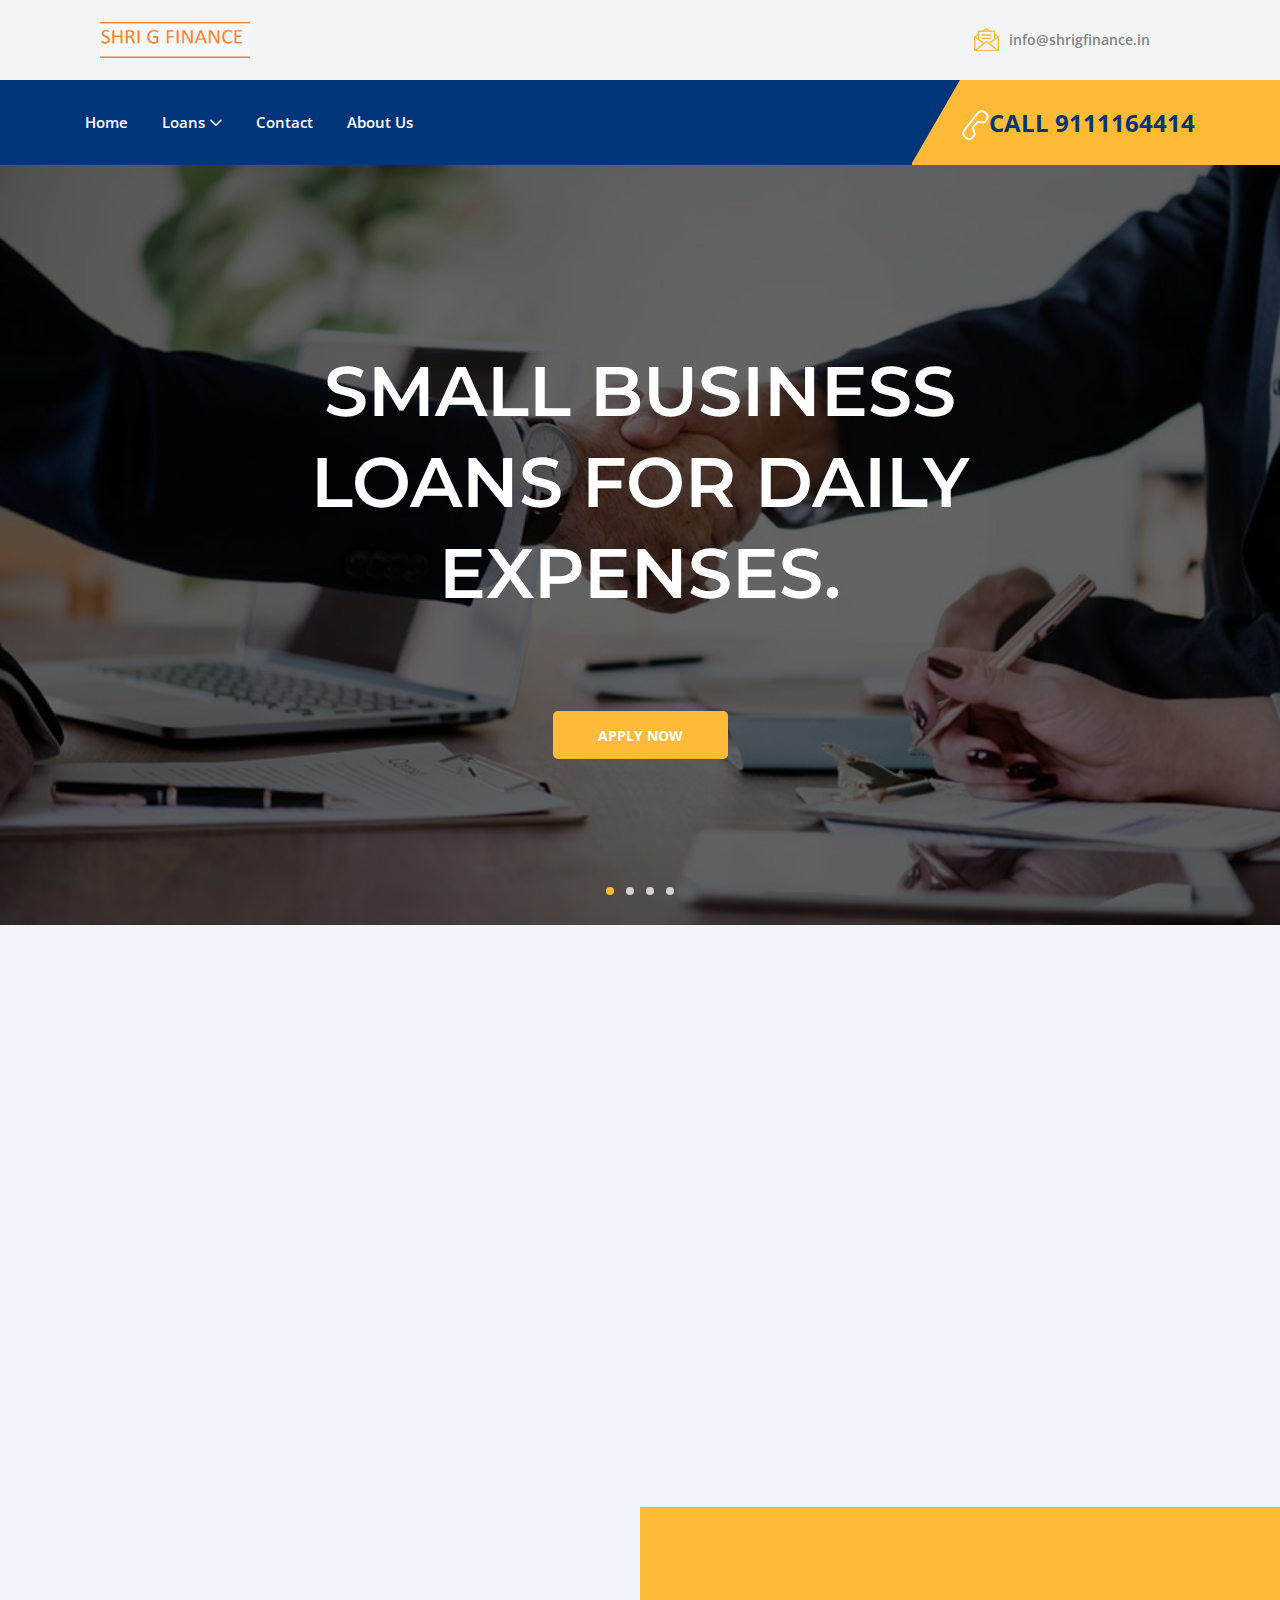
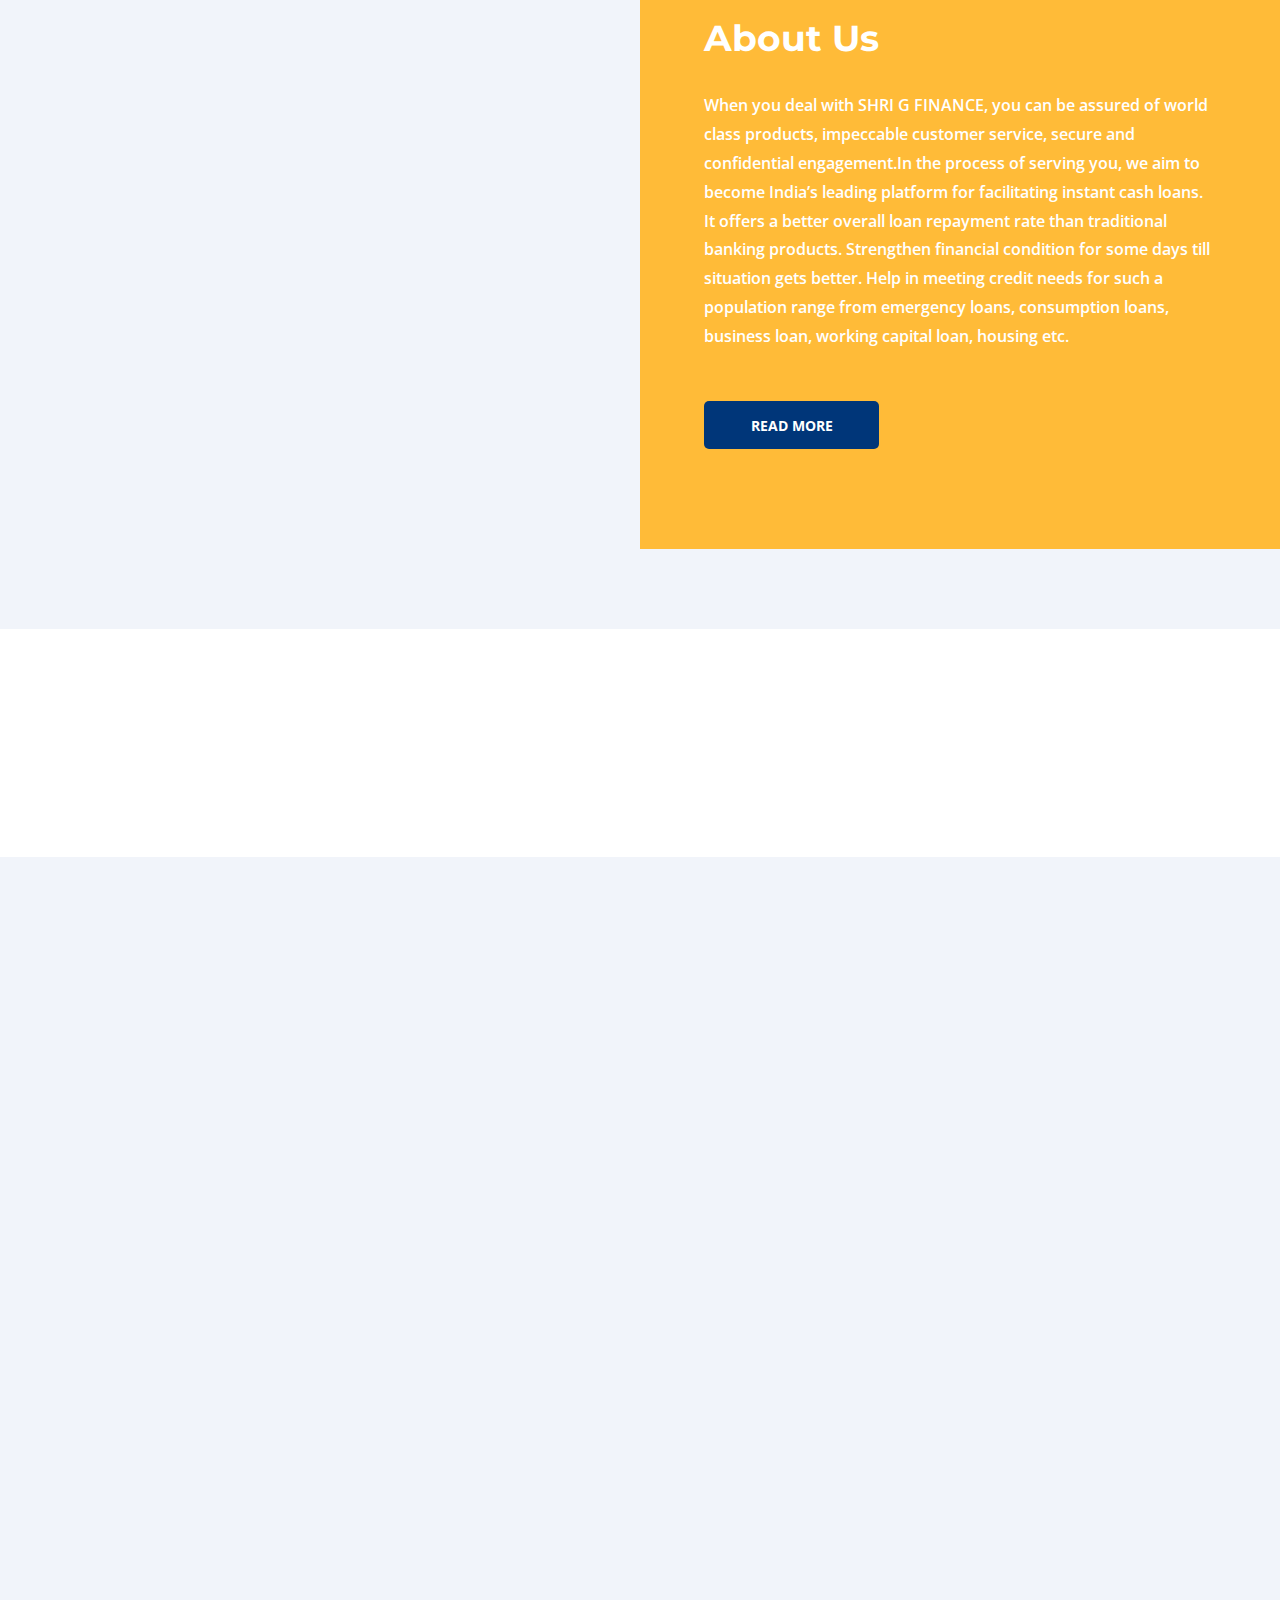
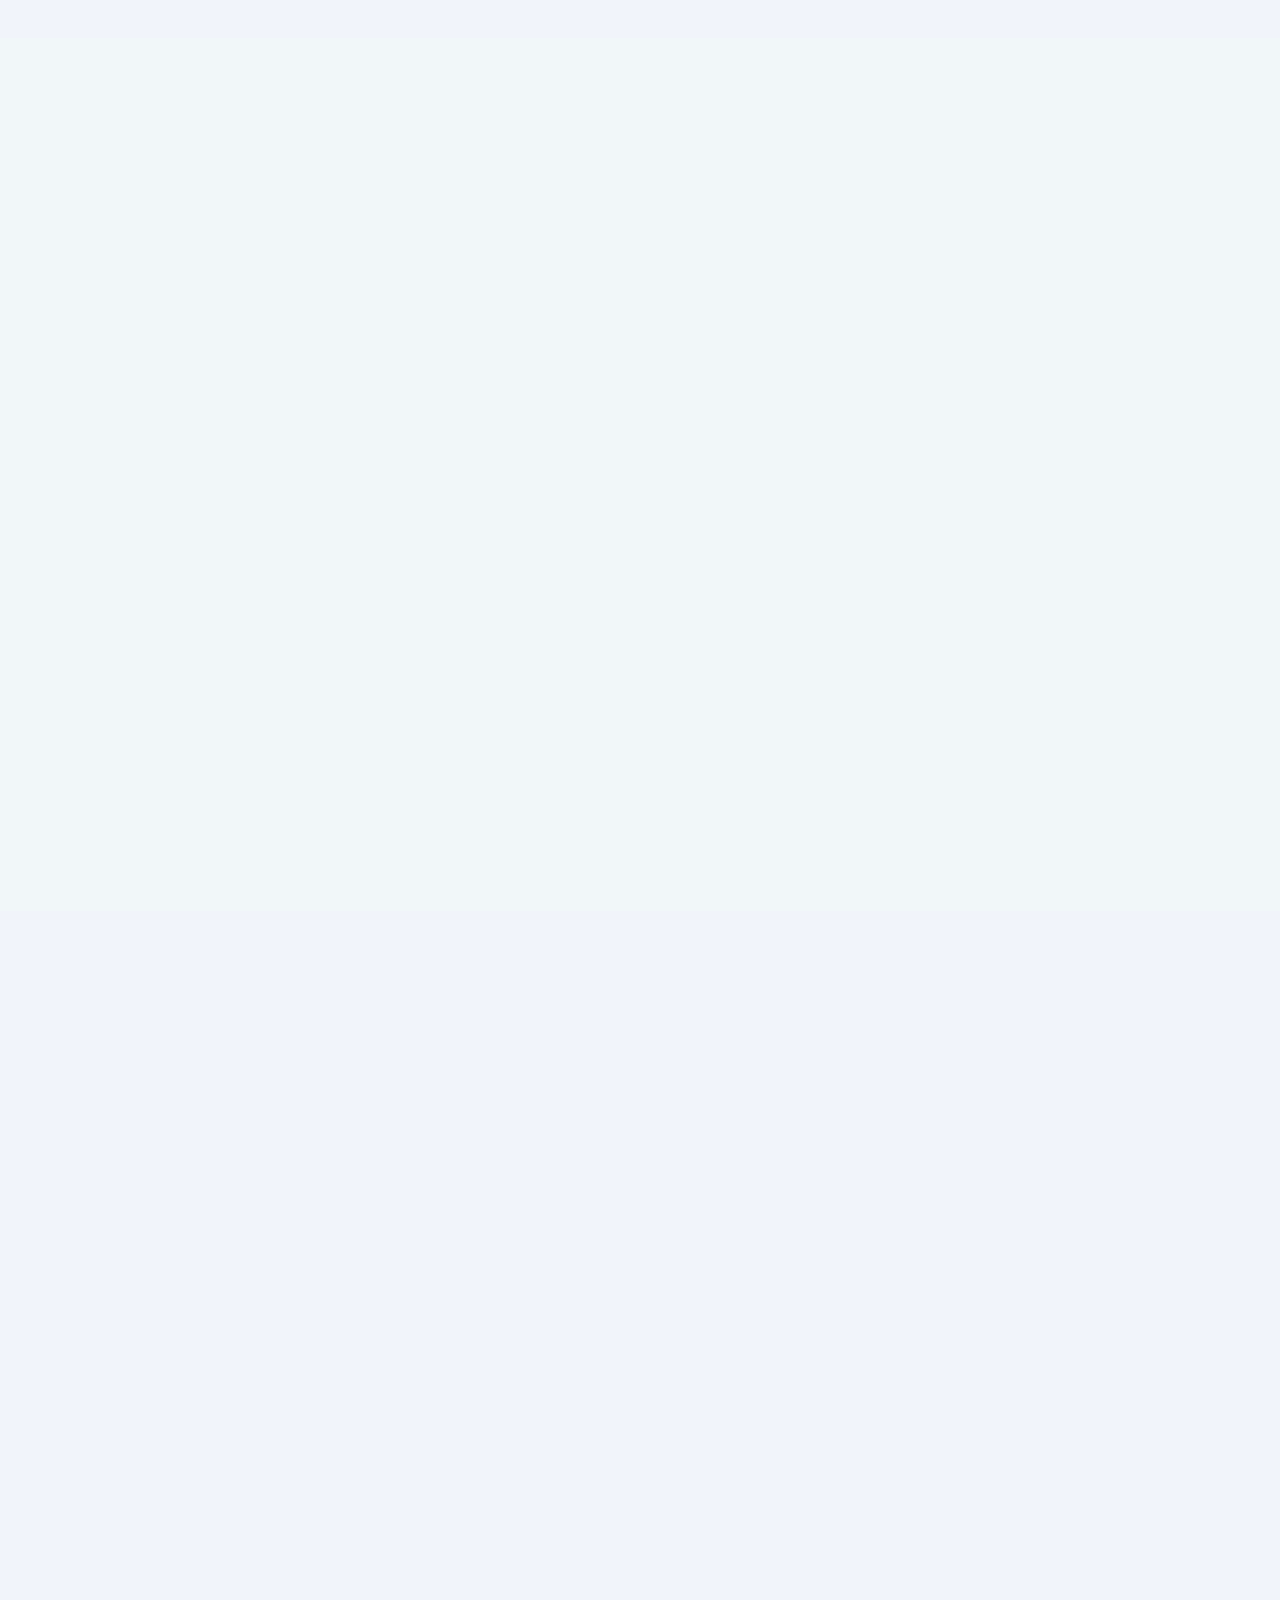
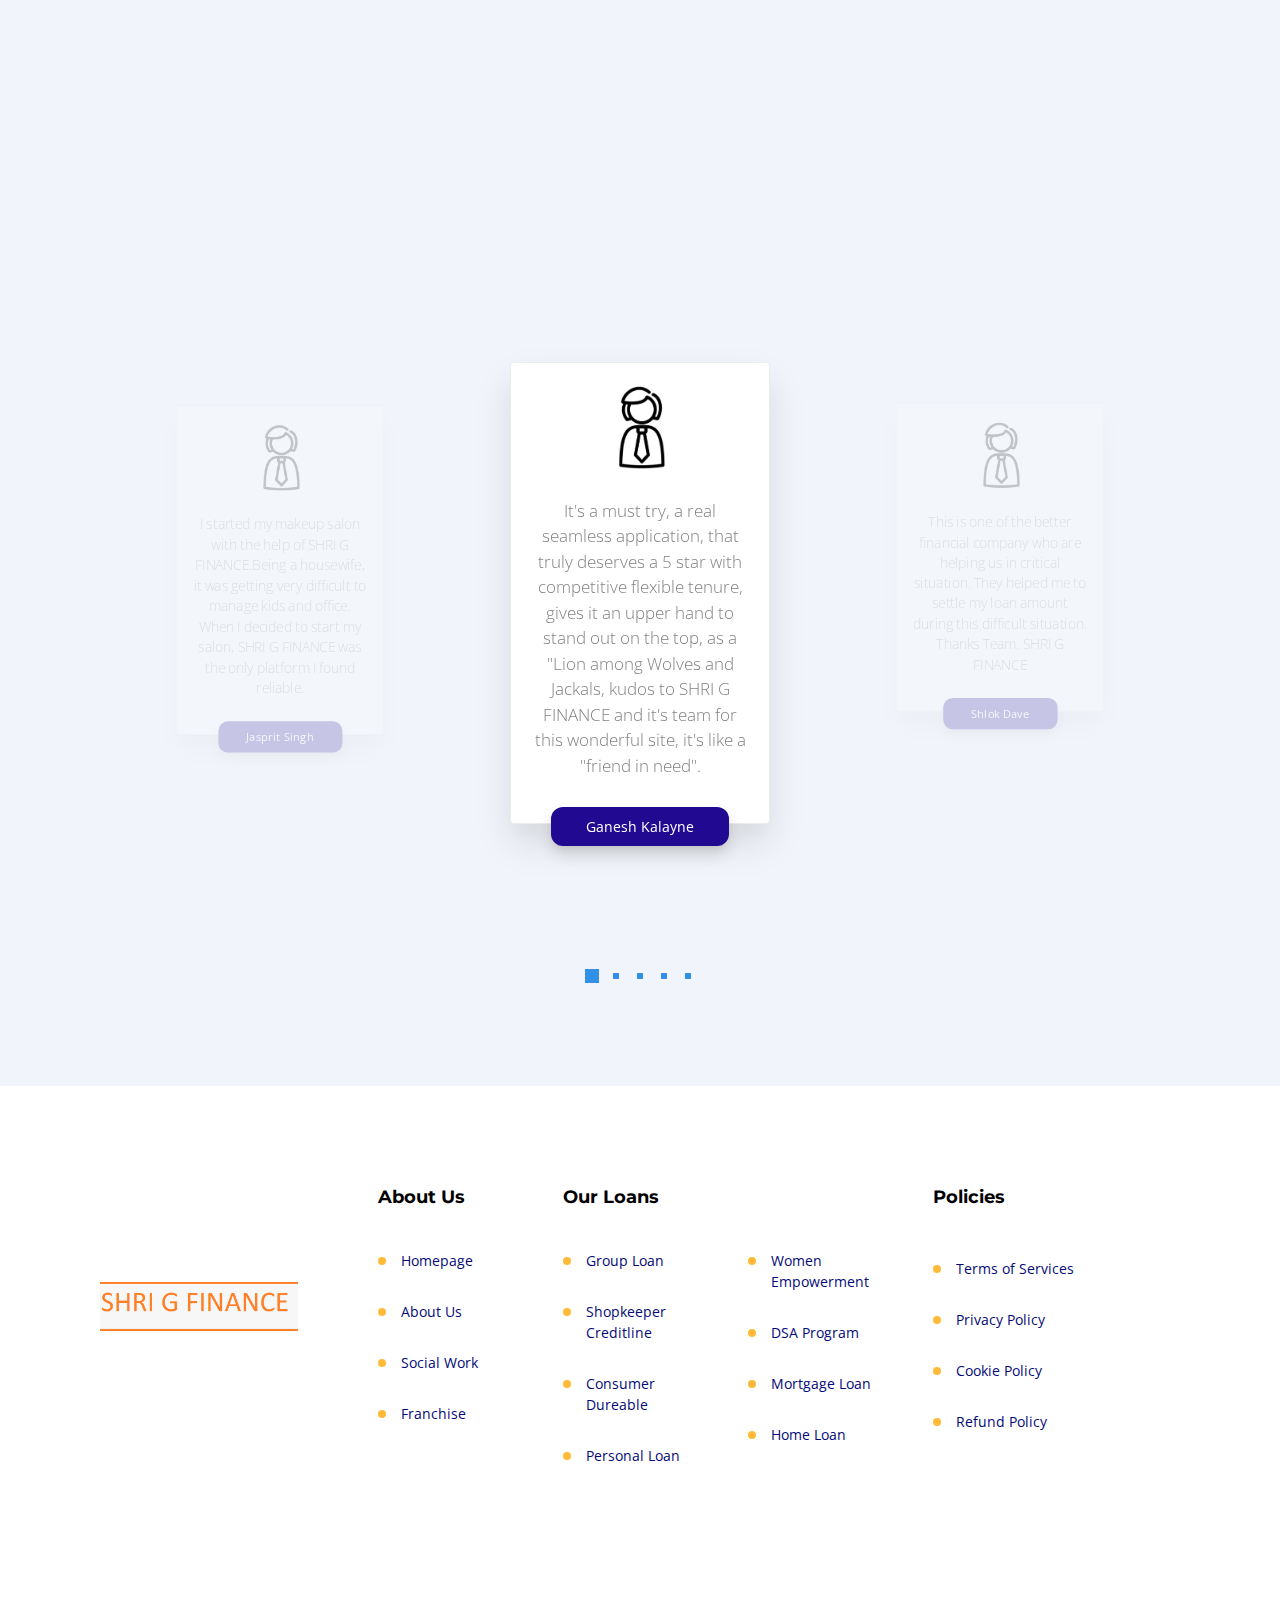
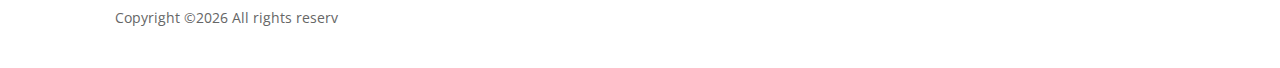
==== commit 27e62714: "Update index-2.html" ====
--- a/index-2.html
+++ b/index-2.html
@@ -97,7 +97,7 @@
                                             <li><a href="hl.html">Home Loan</a></li>
                                         </ul>
                                     </li>
-                                    <li><a href="social.html">Social Work</a></li>
+                                 
                                     
                                     <li><a href="contact.html">Contact</a></li>
                                     <li><a href="about.html">About Us</a></li>
@@ -727,4 +727,4 @@
     
     <script src="../cdnjs.cloudflare.com/ajax/libs/sweetalert/2.1.2/sweetalert.min.js" integrity="sha512-AA1Bzp5Q0K1KanKKmvN/4d3IRKVlv9PYgwFPvm32nPO6QS8yH1HO7LbgB1pgiOxPtfeg5zEn2ba64MUcqJx6CA==" crossorigin="anonymous"></script>
 </body>
-</html>+</html>
